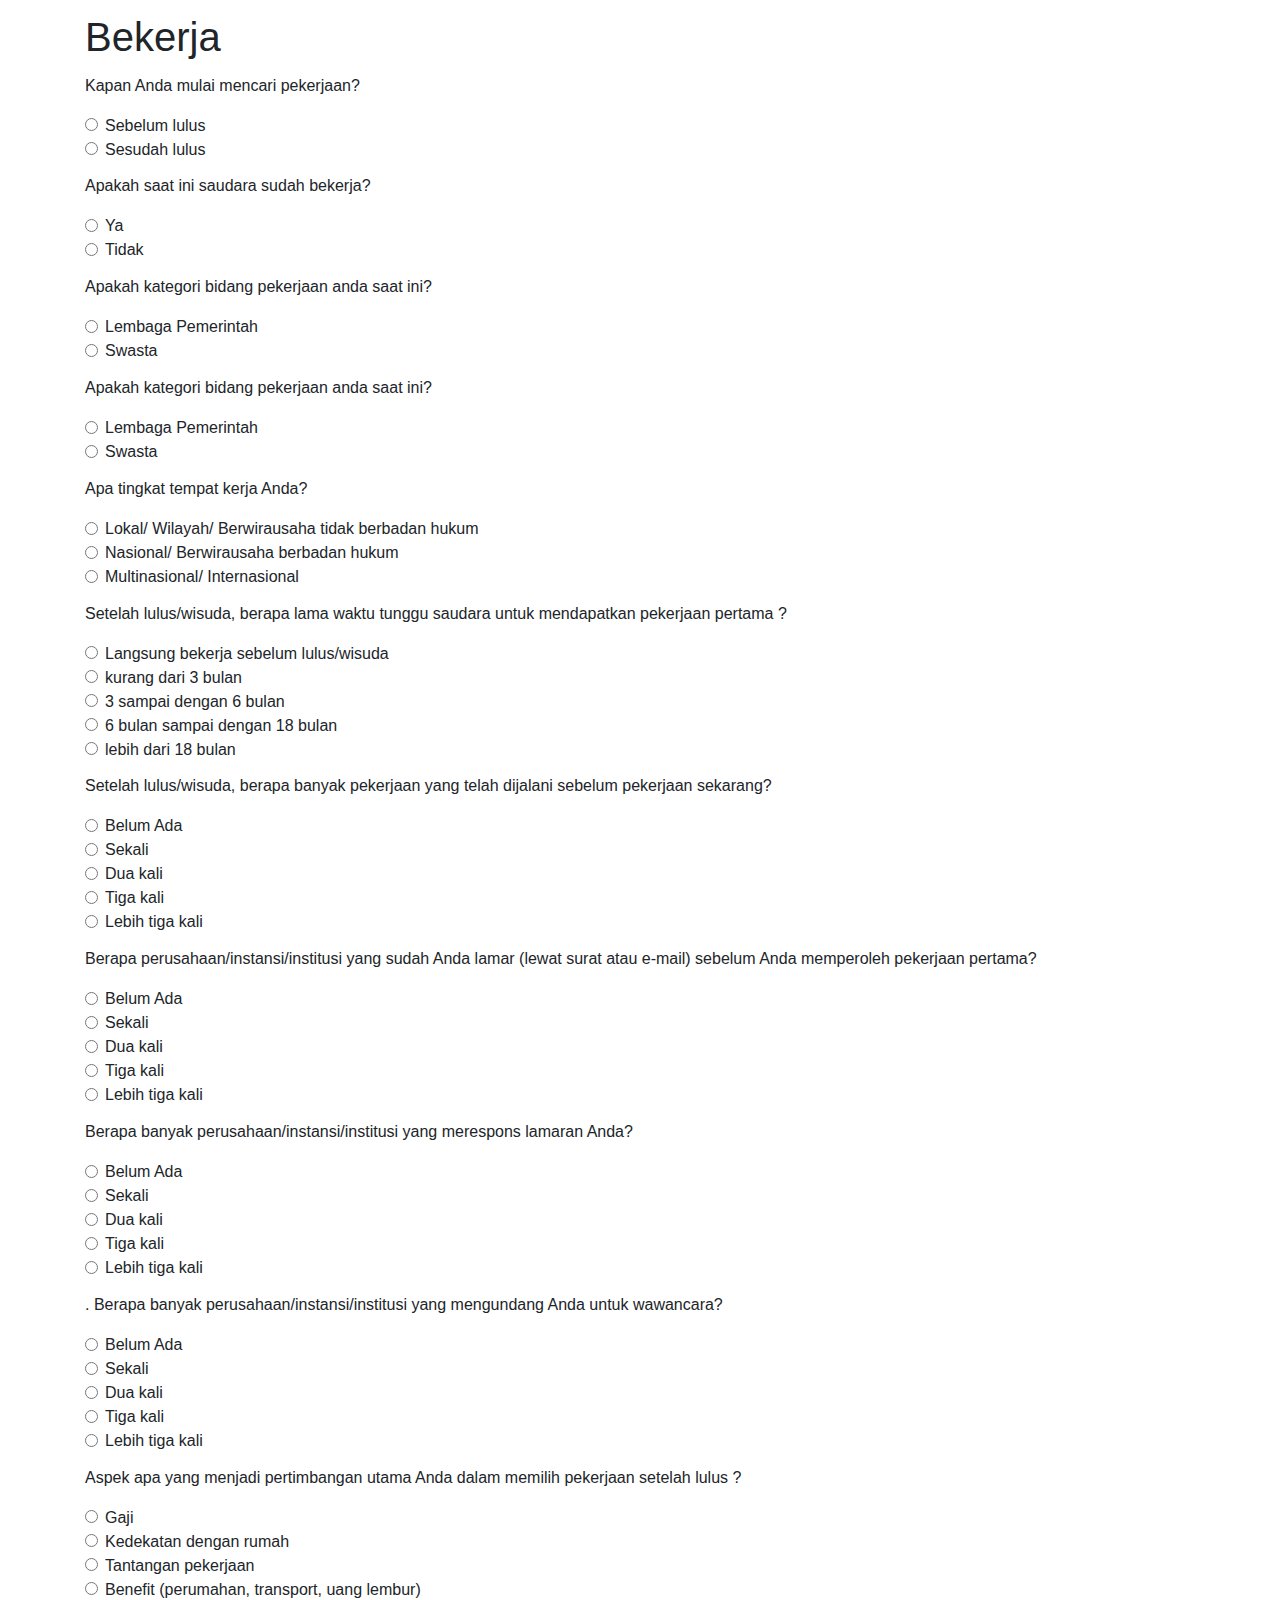
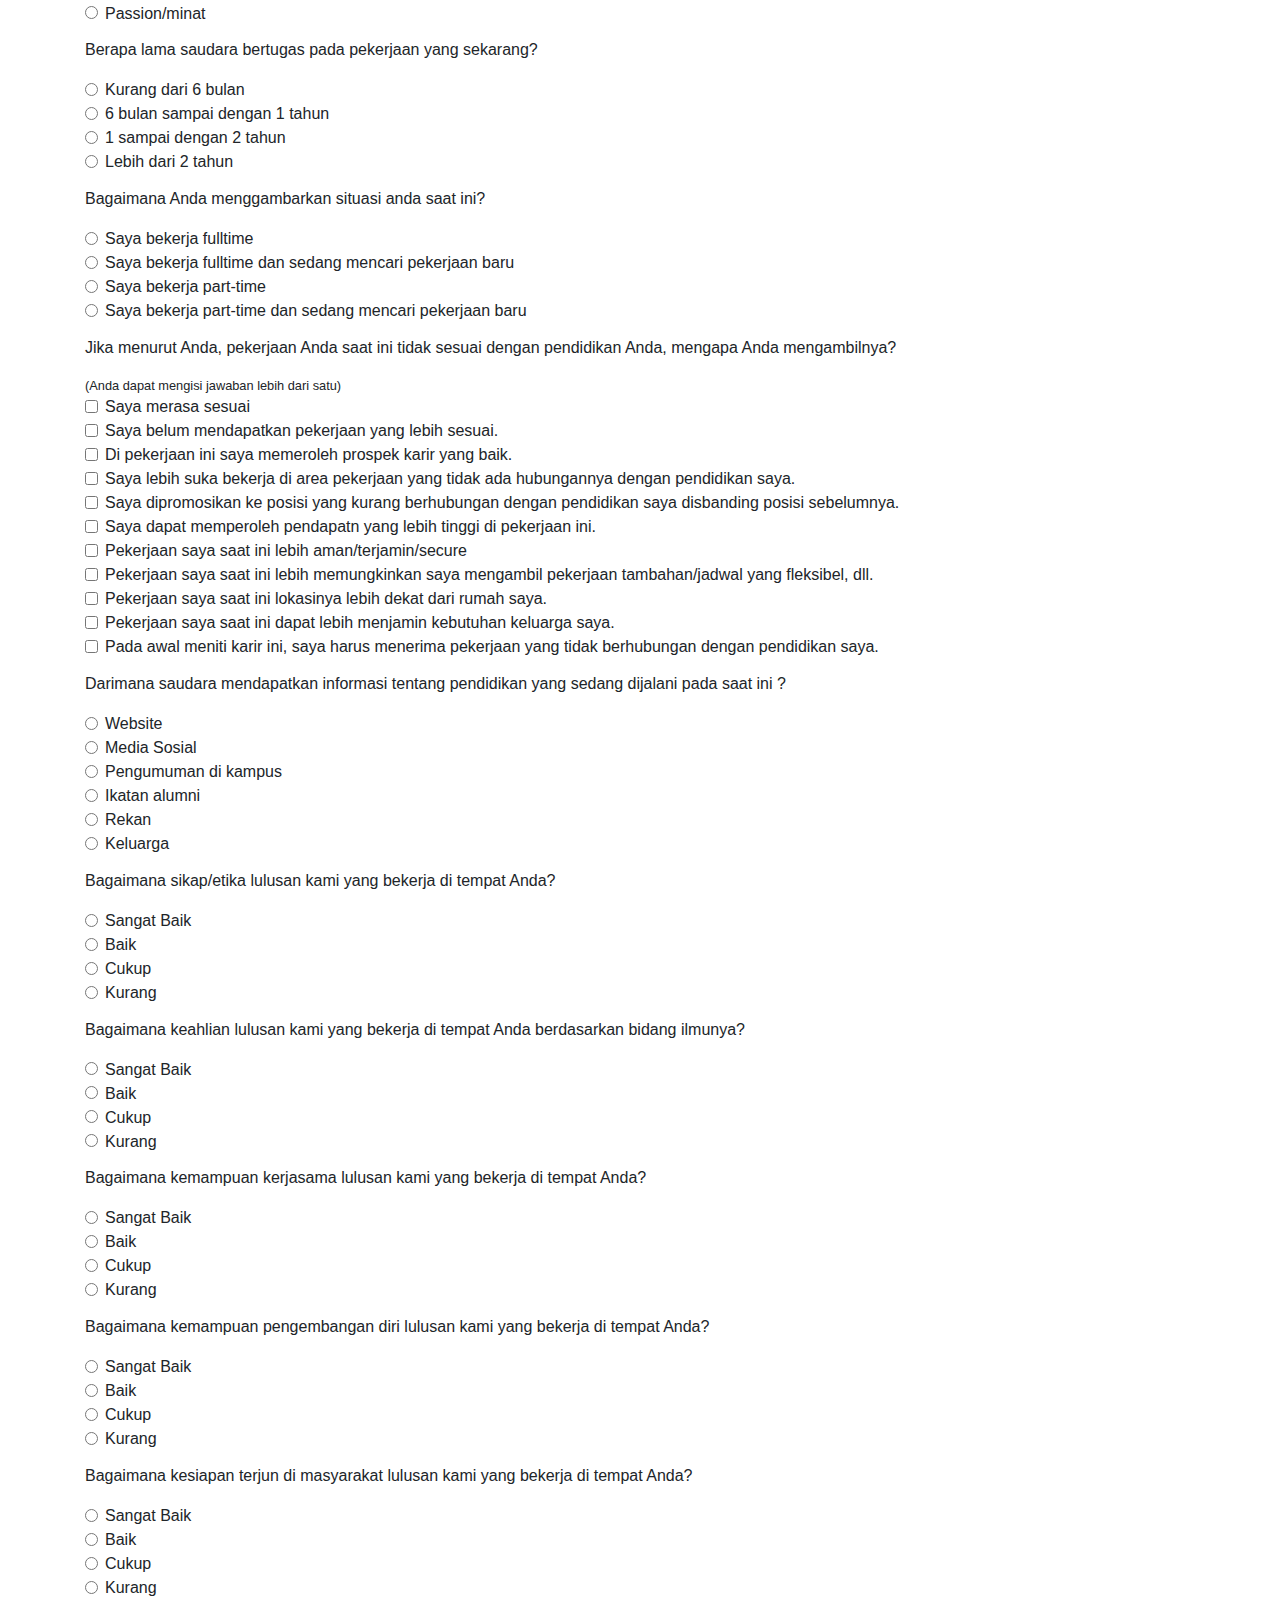
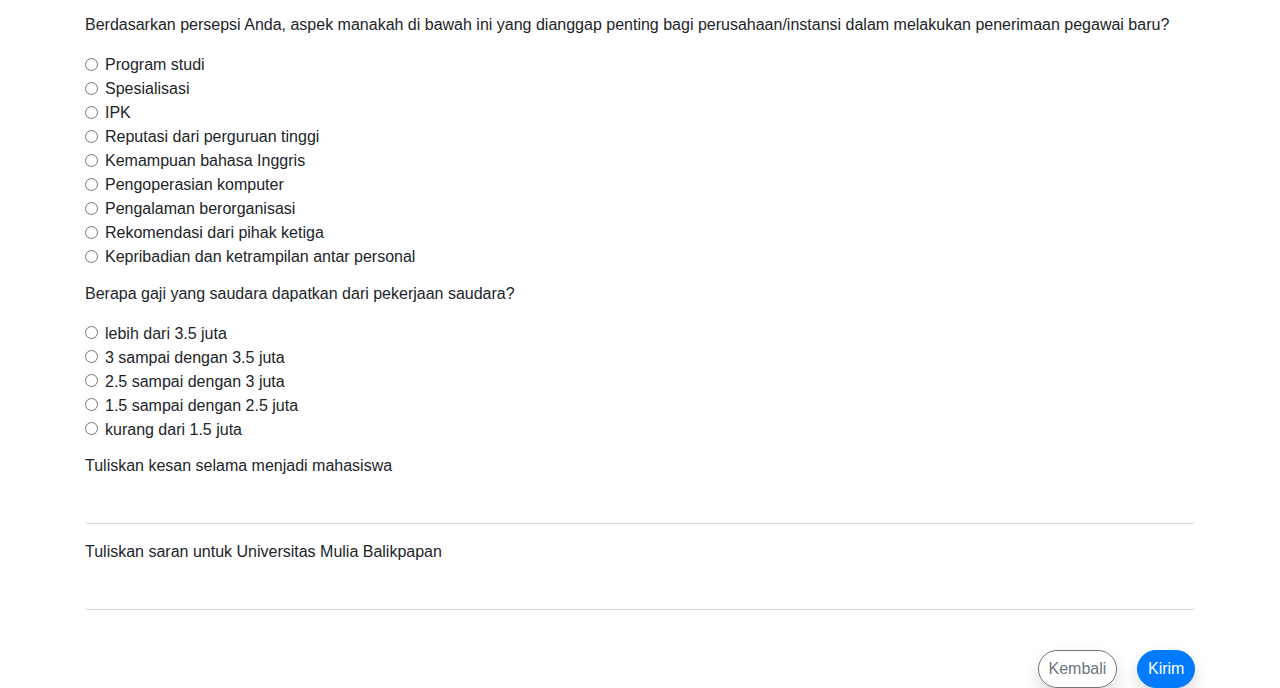
==== bekerja.html @ b36a0b67 "yay" ====
<html lang="en">

<head>
	<title>first page</title>
	<link rel="stylesheet" href="css/bootstrap.css" />
	<link rel="stylesheet" href="css/bootstrap-reboot.css" />
	<link rel="stylesheet" href="css/bootstrap-grid.css" />
	<link rel="stylesheet" href="css/bootstrap.min.css" />
	<meta charset="UTF-8" />
	<meta http-equiv="X-UA-Compatible" content="IE=edge" />
	<meta name="viewport" content="width=device-width, initial-scale=1.0" />
	<link rel="stylesheet" href="https://cdn.jsdelivr.net/npm/bootstrap@4.6.1/dist/css/bootstrap.min.css"
		integrity="sha384-zCbKRCUGaJDkqS1kPbPd7TveP5iyJE0EjAuZQTgFLD2ylzuqKfdKlfG/eSrtxUkn"
		crossorigin="anonymous" />
		<style>
			.container{
				margin-top: 1%;
			}

		</style>
	</head>
<body>
	<div class="container">
		<h1>Bekerja</h1>
	</div>
	<div class="container">
		<p>Kapan Anda mulai mencari pekerjaan?</p>
		<div class="form-check">
			<input class="form-check-input" type="radio" name="exampleRadios" id="exampleRadios1" value="option1">
			<label class="form-check-label" for="exampleRadios1">Sebelum lulus </label>
		</div>
		<div class="form-check">
			<input class="form-check-input" type="radio" name="exampleRadios" id="exampleRadios1" value="option1">
			<label class="form-check-label" for="exampleRadios1">Sesudah lulus </label>
		</div>
	</div>
	<!-- =============================================== -->
	<div class="container">
		<p>Apakah saat ini saudara sudah bekerja?
		</p>
		<div class="form-check">
			<input class="form-check-input" type="radio" name="exampleRadios" id="exampleRadios1" value="option1">
			<label class="form-check-label" for="exampleRadios1">Ya</label>
		</div>
		<div class="form-check">
			<input class="form-check-input" type="radio" name="exampleRadios" id="exampleRadios1" value="option1">
			<label class="form-check-label" for="exampleRadios1">Tidak</label>
		</div>
	</div>
	<!-- =========================================== -->
	<div class="container">
		<p>Apakah kategori bidang pekerjaan anda saat ini?
		</p>
		<div class="form-check">
			<input class="form-check-input" type="radio" name="exampleRadios" id="exampleRadios1" value="option1">
			<label class="form-check-label" for="exampleRadios1">Lembaga Pemerintah</label>
		</div>
		<div class="form-check">
			<input class="form-check-input" type="radio" name="exampleRadios" id="exampleRadios1" value="option1">
			<label class="form-check-label" for="exampleRadios1">Swasta</label>
		</div>
	</div>
	<!-- =========================================== -->
	<div class="container">
		<p>Apakah kategori bidang pekerjaan anda saat ini?
		</p>
		<div class="form-check">
			<input class="form-check-input" type="radio" name="exampleRadios" id="exampleRadios1" value="option1">
			<label class="form-check-label" for="exampleRadios1">Lembaga Pemerintah</label>
		</div>
		<div class="form-check">
			<input class="form-check-input" type="radio" name="exampleRadios" id="exampleRadios1" value="option1">
			<label class="form-check-label" for="exampleRadios1">Swasta</label>
		</div>
	</div>
	<!-- =================================================== -->
	<div class="container"><p>Apa tingkat tempat kerja Anda? </p>
	<div class="form-check">
		<input class="form-check-input" type="radio" name="exampleRadios" id="exampleRadios1" value="option1">
		<label class="form-check-label" for="exampleRadios1">Lokal/ Wilayah/ Berwirausaha tidak berbadan hukum</label>
	</div>
	<div class="form-check">
		<input class="form-check-input" type="radio" name="exampleRadios" id="exampleRadios1" value="option1">
		<label class="form-check-label" for="exampleRadios1">Nasional/ Berwirausaha berbadan hukum</label>
	</div>
	<div class="form-check">
		<input class="form-check-input" type="radio" name="exampleRadios" id="exampleRadios1" value="option1">
		<label class="form-check-label" for="exampleRadios1">Multinasional/ Internasional</label>
	</div>
</div>
	<!-- =========================================== -->
	<div class="container"><p>Setelah lulus/wisuda, berapa lama waktu tunggu saudara untuk mendapatkan pekerjaan pertama ?</p>
		<div class="form-check">
			<input class="form-check-input" type="radio" name="exampleRadios" id="exampleRadios1" value="option1">
			<label class="form-check-label" for="exampleRadios1">Langsung bekerja sebelum lulus/wisuda</label>
		</div>
		<div class="form-check">
			<input class="form-check-input" type="radio" name="exampleRadios" id="exampleRadios1" value="option1">
			<label class="form-check-label" for="exampleRadios1">kurang dari 3 bulan</label>
		</div>
		<div class="form-check">
			<input class="form-check-input" type="radio" name="exampleRadios" id="exampleRadios1" value="option1">
			<label class="form-check-label" for="exampleRadios1">3 sampai dengan 6 bulan</label>
		</div>
		<div class="form-check">
			<input class="form-check-input" type="radio" name="exampleRadios" id="exampleRadios1" value="option1">
			<label class="form-check-label" for="exampleRadios1">6 bulan sampai dengan 18 bulan</label>
		</div>
		<div class="form-check">
			<input class="form-check-input" type="radio" name="exampleRadios" id="exampleRadios1" value="option1">
			<label class="form-check-label" for="exampleRadios1">lebih dari 18 bulan</label>
		</div>
		 
	</div>

	<!-- =========================================== -->
	<div class="container">
		<p>Setelah lulus/wisuda, berapa banyak pekerjaan yang telah dijalani sebelum pekerjaan sekarang?</p>
	<div class="form-check">
		<input class="form-check-input" type="radio" name="exampleRadios" id="exampleRadios1" value="option1">
		<label class="form-check-label" for="exampleRadios1">Belum Ada</label>
	</div>
	<div class="form-check">
		<input class="form-check-input" type="radio" name="exampleRadios" id="exampleRadios1" value="option1">
		<label class="form-check-label" for="exampleRadios1">Sekali</label>
	</div>
	<div class="form-check">
		<input class="form-check-input" type="radio" name="exampleRadios" id="exampleRadios1" value="option1">
		<label class="form-check-label" for="exampleRadios1">Dua kali</label>
	</div>
	<div class="form-check">
		<input class="form-check-input" type="radio" name="exampleRadios" id="exampleRadios1" value="option1">
		<label class="form-check-label" for="exampleRadios1">Tiga kali</label>
	</div>
	<div class="form-check">
		<input class="form-check-input" type="radio" name="exampleRadios" id="exampleRadios1" value="option1">
		<label class="form-check-label" for="exampleRadios1">Lebih tiga kali</label>
	</div>
	</div>

	<!-- =========================================== -->
	<div class="container">
		<p>Berapa perusahaan/instansi/institusi yang sudah Anda lamar (lewat surat atau e-mail) sebelum Anda memperoleh pekerjaan pertama?</p>
	<div class="form-check">
		<input class="form-check-input" type="radio" name="exampleRadios" id="exampleRadios1" value="option1">
		<label class="form-check-label" for="exampleRadios1">Belum Ada</label>
	</div>
	<div class="form-check">
		<input class="form-check-input" type="radio" name="exampleRadios" id="exampleRadios1" value="option1">
		<label class="form-check-label" for="exampleRadios1">Sekali</label>
	</div>
	<div class="form-check">
		<input class="form-check-input" type="radio" name="exampleRadios" id="exampleRadios1" value="option1">
		<label class="form-check-label" for="exampleRadios1">Dua kali</label>
	</div>
	<div class="form-check">
		<input class="form-check-input" type="radio" name="exampleRadios" id="exampleRadios1" value="option1">
		<label class="form-check-label" for="exampleRadios1">Tiga kali</label>
	</div>
	<div class="form-check">
		<input class="form-check-input" type="radio" name="exampleRadios" id="exampleRadios1" value="option1">
		<label class="form-check-label" for="exampleRadios1">Lebih tiga kali</label>
	</div>
	</div>

	<!-- =========================================== -->
	<div class="container">
		<p>Berapa banyak perusahaan/instansi/institusi yang merespons lamaran Anda?</p>
	<div class="form-check">
		<input class="form-check-input" type="radio" name="exampleRadios" id="exampleRadios1" value="option1">
		<label class="form-check-label" for="exampleRadios1">Belum Ada</label>
	</div>
	<div class="form-check">
		<input class="form-check-input" type="radio" name="exampleRadios" id="exampleRadios1" value="option1">
		<label class="form-check-label" for="exampleRadios1">Sekali</label>
	</div>
	<div class="form-check">
		<input class="form-check-input" type="radio" name="exampleRadios" id="exampleRadios1" value="option1">
		<label class="form-check-label" for="exampleRadios1">Dua kali</label>
	</div>
	<div class="form-check">
		<input class="form-check-input" type="radio" name="exampleRadios" id="exampleRadios1" value="option1">
		<label class="form-check-label" for="exampleRadios1">Tiga kali</label>
	</div>
	<div class="form-check">
		<input class="form-check-input" type="radio" name="exampleRadios" id="exampleRadios1" value="option1">
		<label class="form-check-label" for="exampleRadios1">Lebih tiga kali</label>
	</div>
	</div>

	<!-- =========================================== -->
	<div class="container">
		<p>. Berapa banyak perusahaan/instansi/institusi yang mengundang Anda untuk wawancara?</p>
	<div class="form-check">
		<input class="form-check-input" type="radio" name="exampleRadios" id="exampleRadios1" value="option1">
		<label class="form-check-label" for="exampleRadios1">Belum Ada</label>
	</div>
	<div class="form-check">
		<input class="form-check-input" type="radio" name="exampleRadios" id="exampleRadios1" value="option1">
		<label class="form-check-label" for="exampleRadios1">Sekali</label>
	</div>
	<div class="form-check">
		<input class="form-check-input" type="radio" name="exampleRadios" id="exampleRadios1" value="option1">
		<label class="form-check-label" for="exampleRadios1">Dua kali</label>
	</div>
	<div class="form-check">
		<input class="form-check-input" type="radio" name="exampleRadios" id="exampleRadios1" value="option1">
		<label class="form-check-label" for="exampleRadios1">Tiga kali</label>
	</div>
	<div class="form-check">
		<input class="form-check-input" type="radio" name="exampleRadios" id="exampleRadios1" value="option1">
		<label class="form-check-label" for="exampleRadios1">Lebih tiga kali</label>
	</div>
	</div>

	<!-- =========================================== -->
	<div class="container">
		<p>Aspek apa yang menjadi pertimbangan utama Anda dalam memilih pekerjaan setelah lulus ?</p>
	<div class="form-check">
		<input class="form-check-input" type="radio" name="exampleRadios" id="exampleRadios1" value="option1">
		<label class="form-check-label" for="exampleRadios1">Gaji</label>
	</div>
	<div class="form-check">
		<input class="form-check-input" type="radio" name="exampleRadios" id="exampleRadios1" value="option1">
		<label class="form-check-label" for="exampleRadios1">Kedekatan dengan rumah</label>
	</div>
	<div class="form-check">
		<input class="form-check-input" type="radio" name="exampleRadios" id="exampleRadios1" value="option1">
		<label class="form-check-label" for="exampleRadios1">Tantangan pekerjaan</label>
	</div>
	<div class="form-check">
		<input class="form-check-input" type="radio" name="exampleRadios" id="exampleRadios1" value="option1">
		<label class="form-check-label" for="exampleRadios1">Benefit (perumahan, transport, uang lembur)</label>
	</div>
	<div class="form-check">
		<input class="form-check-input" type="radio" name="exampleRadios" id="exampleRadios1" value="option1">
		<label class="form-check-label" for="exampleRadios1">Passion/minat</label>
	</div>
	</div>

	<!-- =========================================== -->
	<div class="container">
		<p>Berapa lama saudara bertugas pada pekerjaan yang sekarang?</p>
		<div class="form-check">
			<input class="form-check-input" type="radio" name="exampleRadios" id="exampleRadios1" value="option1">
			<label class="form-check-label" for="exampleRadios1">Kurang dari 6 bulan</label>
		</div>
		<div class="form-check">
			<input class="form-check-input" type="radio" name="exampleRadios" id="exampleRadios1" value="option1">
			<label class="form-check-label" for="exampleRadios1">6 bulan sampai dengan 1 tahun</label>
		</div>
		<div class="form-check">
			<input class="form-check-input" type="radio" name="exampleRadios" id="exampleRadios1" value="option1">
			<label class="form-check-label" for="exampleRadios1">1 sampai dengan 2 tahun</label>
		</div>
		<div class="form-check">
			<input class="form-check-input" type="radio" name="exampleRadios" id="exampleRadios1" value="option1">
			<label class="form-check-label" for="exampleRadios1">Lebih dari 2 tahun</label>
		</div>
	</div>

	<!-- =========================================== -->
	<div class="container">
		<p>Bagaimana Anda menggambarkan situasi anda saat ini? </p>
		<div class="form-check">
			<input class="form-check-input" type="radio" name="exampleRadios" id="exampleRadios1" value="option1">
			<label class="form-check-label" for="exampleRadios1">Saya bekerja fulltime</label>
		</div>
		<div class="form-check">
			<input class="form-check-input" type="radio" name="exampleRadios" id="exampleRadios1" value="option1">
			<label class="form-check-label" for="exampleRadios1">Saya bekerja fulltime dan sedang mencari pekerjaan baru</label>
		</div>
		<div class="form-check">
			<input class="form-check-input" type="radio" name="exampleRadios" id="exampleRadios1" value="option1">
			<label class="form-check-label" for="exampleRadios1">Saya bekerja part-time</label>
		</div>
		<div class="form-check">
			<input class="form-check-input" type="radio" name="exampleRadios" id="exampleRadios1" value="option1">
			<label class="form-check-label" for="exampleRadios1">Saya bekerja part-time dan sedang mencari pekerjaan baru</label>
		</div>
	</div>

	<!-- =========================================== -->
	<div class="container">
		<p>Jika menurut Anda, pekerjaan Anda saat ini tidak sesuai dengan pendidikan Anda, mengapa Anda mengambilnya? </p>
		<small>(Anda dapat mengisi jawaban lebih dari satu)</small>
		<div class="form-check">
			<input class="form-check-input" type="checkbox" name="exampleRadios" id="exampleRadios1" value="option1">
			<label class="form-check-label" for="exampleRadios1">Saya merasa sesuai</label>
		</div>
		<div class="form-check">
			<input class="form-check-input" type="checkbox" name="exampleRadios" id="exampleRadios1" value="option1">
			<label class="form-check-label" for="exampleRadios1">Saya belum mendapatkan pekerjaan yang lebih sesuai.</label>
		</div>
		<div class="form-check">
			<input class="form-check-input" type="checkbox" name="exampleRadios" id="exampleRadios1" value="option1">
			<label class="form-check-label" for="exampleRadios1">Di pekerjaan ini saya memeroleh prospek karir yang baik.</label>
		</div>
		<div class="form-check">
			<input class="form-check-input" type="checkbox" name="exampleRadios" id="exampleRadios1" value="option1">
			<label class="form-check-label" for="exampleRadios1">Saya lebih suka bekerja di area pekerjaan yang tidak ada hubungannya dengan pendidikan saya.</label>
		</div>
		<div class="form-check">
			<input class="form-check-input" type="checkbox" name="exampleRadios" id="exampleRadios1" value="option1">
			<label class="form-check-label" for="exampleRadios1">Saya dipromosikan ke posisi yang kurang berhubungan dengan pendidikan saya disbanding posisi sebelumnya.</label>
		</div>
		<div class="form-check">
			<input class="form-check-input" type="checkbox" name="exampleRadios" id="exampleRadios1" value="option1">
			<label class="form-check-label" for="exampleRadios1">Saya dapat memperoleh pendapatn yang lebih tinggi di pekerjaan ini.</label>
		</div>
		<div class="form-check">
			<input class="form-check-input" type="checkbox" name="exampleRadios" id="exampleRadios1" value="option1">
			<label class="form-check-label" for="exampleRadios1">Pekerjaan saya saat ini lebih aman/terjamin/secure</label>
		</div>
		<div class="form-check">
			<input class="form-check-input" type="checkbox" name="exampleRadios" id="exampleRadios1" value="option1">
			<label class="form-check-label" for="exampleRadios1">Pekerjaan saya saat ini lebih memungkinkan saya mengambil pekerjaan tambahan/jadwal yang fleksibel, dll.</label>
		</div>
		<div class="form-check">
			<input class="form-check-input" type="checkbox" name="exampleRadios" id="exampleRadios1" value="option1">
			<label class="form-check-label" for="exampleRadios1">Pekerjaan saya saat ini lokasinya lebih dekat dari rumah saya.</label>
		</div>
		<div class="form-check">
			<input class="form-check-input" type="checkbox" name="exampleRadios" id="exampleRadios1" value="option1">
			<label class="form-check-label" for="exampleRadios1">Pekerjaan saya saat ini dapat lebih menjamin kebutuhan keluarga saya.</label>
		</div>
		<div class="form-check">
			<input class="form-check-input" type="checkbox" name="exampleRadios" id="exampleRadios1" value="option1">
			<label class="form-check-label" for="exampleRadios1">Pada awal meniti karir ini, saya harus menerima pekerjaan yang tidak berhubungan dengan pendidikan saya.</label>
		</div>
	</div>

	<!-- =========================================== -->
	<div class="container"> 
		<p>Darimana saudara mendapatkan informasi tentang pendidikan yang sedang dijalani pada saat ini ?</p>
		<div class="form-check">
		     <input class="form-check-input" type="radio" value="" id="defaultCheck1">
		  <label class="form-check-label" for="defaultCheck1">Website</label>
		</div>
		<div class="form-check"> 
		<input class="form-check-input" type="radio" value="" id="defaultCheck1">
	   <label class="form-check-label" for="defaultCheck1">Media Sosial</label>
	 </div>
		<div class="form-check">
		     <input class="form-check-input" type="radio" value="" id="defaultCheck1">
		  <label class="form-check-label" for="defaultCheck1">Pengumuman di kampus</label>
		</div>
		<div class="form-check"> 
		<input class="form-check-input" type="radio" value="" id="defaultCheck1">
	   <label class="form-check-label" for="defaultCheck1">Ikatan alumni</label>
	 </div>
		<div class="form-check">
		     <input class="form-check-input" type="radio" value="" id="defaultCheck1">
		  <label class="form-check-label" for="defaultCheck1">Rekan</label>
		</div>
		<div class="form-check"> 
		<input class="form-check-input" type="radio" value="" id="defaultCheck1">
	   <label class="form-check-label" for="defaultCheck1">Keluarga</label>
	 </div>
	 </div>
	 <!-- =========================================== -->
	         <!-- ============================================ -->
		   <div class="container"><p>Bagaimana sikap/etika lulusan kami yang bekerja di tempat Anda?</p>
			<div class="form-check">
				<input class="form-check-input" type="radio" name="exampleRadios" id="exampleRadios1" value="option1">
				<label class="form-check-label" for="exampleRadios1">Sangat Baik</label>
			</div>
			<div class="form-check">
				<input class="form-check-input" type="radio" name="exampleRadios" id="exampleRadios1" value="option1">
				<label class="form-check-label" for="exampleRadios1">Baik</label>
			</div>
			<div class="form-check">
				<input class="form-check-input" type="radio" name="exampleRadios" id="exampleRadios1" value="option1">
				<label class="form-check-label" for="exampleRadios1">Cukup</label>
			</div>
			<div class="form-check">
				<input class="form-check-input" type="radio" name="exampleRadios" id="exampleRadios1" value="option1">
				<label class="form-check-label" for="exampleRadios1">Kurang</label>
			</div>
			   </div>
		<!-- ============================================ -->
		<div class="container"><p>Bagaimana keahlian lulusan kami yang bekerja di tempat Anda berdasarkan bidang ilmunya? </p>
			<div class="form-check">
				<input class="form-check-input" type="radio" name="exampleRadios" id="exampleRadios1" value="option1">
				<label class="form-check-label" for="exampleRadios1">Sangat Baik</label>
			</div>
			<div class="form-check">
				<input class="form-check-input" type="radio" name="exampleRadios" id="exampleRadios1" value="option1">
				<label class="form-check-label" for="exampleRadios1">Baik</label>
			</div>
			<div class="form-check">
				<input class="form-check-input" type="radio" name="exampleRadios" id="exampleRadios1" value="option1">
				<label class="form-check-label" for="exampleRadios1">Cukup</label>
			</div>
			<div class="form-check">
				<input class="form-check-input" type="radio" name="exampleRadios" id="exampleRadios1" value="option1">
				<label class="form-check-label" for="exampleRadios1">Kurang</label>
			</div>
			   </div>
		<!-- ============================================ -->
		<div class="container"><p>Bagaimana kemampuan kerjasama lulusan kami yang bekerja di tempat Anda? </p>
			<div class="form-check">
				<input class="form-check-input" type="radio" name="exampleRadios" id="exampleRadios1" value="option1">
				<label class="form-check-label" for="exampleRadios1">Sangat Baik</label>
			</div>
			<div class="form-check">
				<input class="form-check-input" type="radio" name="exampleRadios" id="exampleRadios1" value="option1">
				<label class="form-check-label" for="exampleRadios1">Baik</label>
			</div>
			<div class="form-check">
				<input class="form-check-input" type="radio" name="exampleRadios" id="exampleRadios1" value="option1">
				<label class="form-check-label" for="exampleRadios1">Cukup</label>
			</div>
			<div class="form-check">
				<input class="form-check-input" type="radio" name="exampleRadios" id="exampleRadios1" value="option1">
				<label class="form-check-label" for="exampleRadios1">Kurang</label>
			</div>
			   </div>
		<div class="container"><p>Bagaimana kemampuan pengembangan diri lulusan kami yang bekerja di tempat Anda? 	</p>
			<div class="form-check">
				<input class="form-check-input" type="radio" name="exampleRadios" id="exampleRadios1" value="option1">
				<label class="form-check-label" for="exampleRadios1">Sangat Baik</label>
			</div>
			<div class="form-check">
				<input class="form-check-input" type="radio" name="exampleRadios" id="exampleRadios1" value="option1">
				<label class="form-check-label" for="exampleRadios1">Baik</label>
			</div>
			<div class="form-check">
				<input class="form-check-input" type="radio" name="exampleRadios" id="exampleRadios1" value="option1">
				<label class="form-check-label" for="exampleRadios1">Cukup</label>
			</div>
			<div class="form-check">
				<input class="form-check-input" type="radio" name="exampleRadios" id="exampleRadios1" value="option1">
				<label class="form-check-label" for="exampleRadios1">Kurang</label>
			</div>
			   </div>
		<!-- ============================================ -->
		<div class="container"><p>
			Bagaimana kesiapan terjun di masyarakat lulusan kami yang bekerja di tempat Anda? </p>
			<div class="form-check">
				<input class="form-check-input" type="radio" name="exampleRadios" id="exampleRadios1" value="option1">
				<label class="form-check-label" for="exampleRadios1">Sangat Baik</label>
			</div>
			<div class="form-check">
				<input class="form-check-input" type="radio" name="exampleRadios" id="exampleRadios1" value="option1">
				<label class="form-check-label" for="exampleRadios1">Baik</label>
			</div>
			<div class="form-check">
				<input class="form-check-input" type="radio" name="exampleRadios" id="exampleRadios1" value="option1">
				<label class="form-check-label" for="exampleRadios1">Cukup</label>
			</div>
			<div class="form-check">
				<input class="form-check-input" type="radio" name="exampleRadios" id="exampleRadios1" value="option1">
				<label class="form-check-label" for="exampleRadios1">Kurang</label>
			</div>
			   </div>  
	<!-- =========================================== -->
	<div class="container"> 
		<p>Berdasarkan persepsi Anda, aspek manakah di bawah ini yang dianggap penting bagi perusahaan/instansi dalam melakukan penerimaan pegawai baru?</p>
		<div class="form-check">
		     <input class="form-check-input" type="radio" value="" id="defaultCheck1">
		  <label class="form-check-label" for="defaultCheck1">Program studi</label>
		</div>
		<div class="form-check"> 
		<input class="form-check-input" type="radio" value="" id="defaultCheck1">
	   <label class="form-check-label" for="defaultCheck1">Spesialisasi</label>
	 </div>
		<div class="form-check">
		     <input class="form-check-input" type="radio" value="" id="defaultCheck1">
		  <label class="form-check-label" for="defaultCheck1">IPK</label>
		</div>
		<div class="form-check"> 
		<input class="form-check-input" type="radio" value="" id="defaultCheck1">
	   <label class="form-check-label" for="defaultCheck1">Reputasi dari perguruan tinggi</label>
	 </div>
		<div class="form-check">
		     <input class="form-check-input" type="radio" value="" id="defaultCheck1">
		  <label class="form-check-label" for="defaultCheck1">Kemampuan bahasa Inggris</label>
		</div>
		<div class="form-check"> 
		<input class="form-check-input" type="radio" value="" id="defaultCheck1">
	   <label class="form-check-label" for="defaultCheck1">Pengoperasian komputer</label>
	 </div>
		<div class="form-check"> 
		<input class="form-check-input" type="radio" value="" id="defaultCheck1">
	   <label class="form-check-label" for="defaultCheck1">Pengalaman berorganisasi</label>
	 </div>
		<div class="form-check"> 
		<input class="form-check-input" type="radio" value="" id="defaultCheck1">
	   <label class="form-check-label" for="defaultCheck1">Rekomendasi dari pihak ketiga</label>
	 </div>
		<div class="form-check"> 
		<input class="form-check-input" type="radio" value="" id="defaultCheck1">
	   <label class="form-check-label" for="defaultCheck1">Kepribadian dan ketrampilan antar personal</label>
	 </div>
	 </div>

	<!-- =========================================== -->
	<div class="container"> 
		<p>Berapa gaji yang saudara dapatkan dari pekerjaan saudara?
		</p>
		<div class="form-check">
		     <input class="form-check-input" type="radio" value="" id="defaultCheck1">
		  <label class="form-check-label" for="defaultCheck1">lebih dari 3.5 juta</label>
		</div>
		<div class="form-check"> 
		<input class="form-check-input" type="radio" value="" id="defaultCheck1">
	   <label class="form-check-label" for="defaultCheck1">3 sampai dengan 3.5 juta</label>
	 </div>
		<div class="form-check">
		     <input class="form-check-input" type="radio" value="" id="defaultCheck1">
		  <label class="form-check-label" for="defaultCheck1">2.5 sampai dengan 3 juta</label>
		</div>
		<div class="form-check"> 
		<input class="form-check-input" type="radio" value="" id="defaultCheck1">
	   <label class="form-check-label" for="defaultCheck1">1.5 sampai dengan 2.5 juta</label>
	 </div>
		<div class="form-check">
		     <input class="form-check-input" type="radio" value="" id="defaultCheck1">
		  <label class="form-check-label" for="defaultCheck1">kurang dari 1.5 juta</label>
		</div>
	 </div>
	 </div>

	<!-- =========================================== -->
	<div class="container">
		<div class="form-group">
		  <label for="exampleFormControlInput1">Tuliskan kesan selama menjadi mahasiswa
		  </label>
		  <input type="text" class="form-control border-top-0 border-right-0 border-left-0" id="exampleFormControlInput1" >
		</div>
	    </div>
	      <!-- ========================================== -->
	    <div class="container">
		<div class="form-group">
		  <label for="exampleFormControlInput1">Tuliskan saran untuk Universitas Mulia Balikpapan</label>
		  <input type="text" class="form-control border-top-0 border-right-0 border-left-0" id="exampleFormControlInput1" >
		</div>
	    </div>
 <!--===========================================-->
		
	<div class="container">

		<div class="float-right">
			<a href="index.html" class="btn btn-outline-secondary shadow badge-pill  mt-4 mr-3">Kembali</a>
			<button type="submit" class="btn btn-primary shadow badge-pill  mt-4">Kirim</button>
		</div>
	</div>
	<script src="https://cdn.jsdelivr.net/npm/jquery@3.5.1/dist/jquery.slim.min.js"
		integrity="sha384-DfXdz2htPH0lsSSs5nCTpuj/zy4C+OGpamoFVy38MVBnE+IbbVYUew+OrCXaRkfj"
		crossorigin="anonymous"></script>
	<script src="https://cdn.jsdelivr.net/npm/popper.js@1.16.1/dist/umd/popper.min.js"
		integrity="sha384-9/reFTGAW83EW2RDu2S0VKaIzap3H66lZH81PoYlFhbGU+6BZp6G7niu735Sk7lN"
		crossorigin="anonymous"></script>
	<script src="https://cdn.jsdelivr.net/npm/bootstrap@4.6.1/dist/js/bootstrap.min.js"
		integrity="sha384-VHvPCCyXqtD5DqJeNxl2dtTyhF78xXNXdkwX1CZeRusQfRKp+tA7hAShOK/B/fQ2"
		crossorigin="anonymous"></script>
	<script src="js/bootstrap.bundle.js"></script>
	<script src="js/bootstrap.js"></script>
	<script src="js/bootstrap.min.js"></script>
</body>

</html>
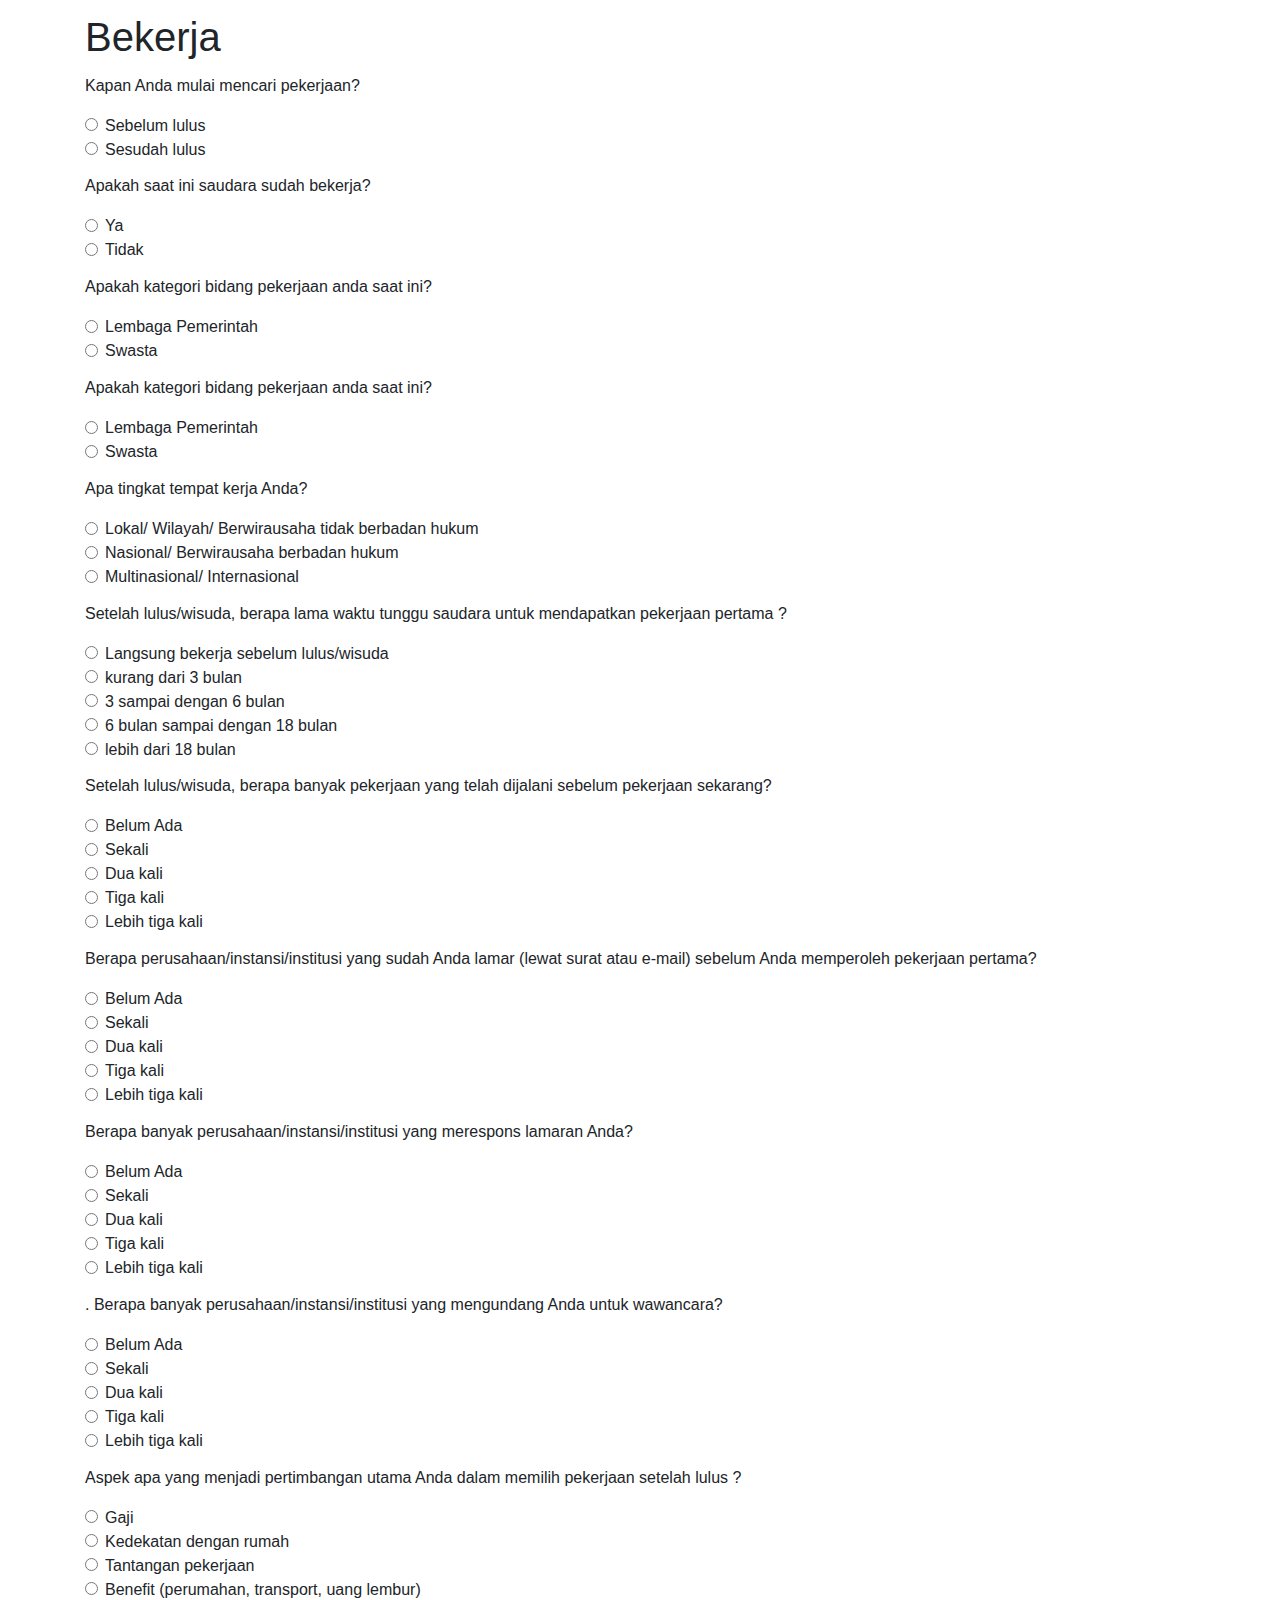
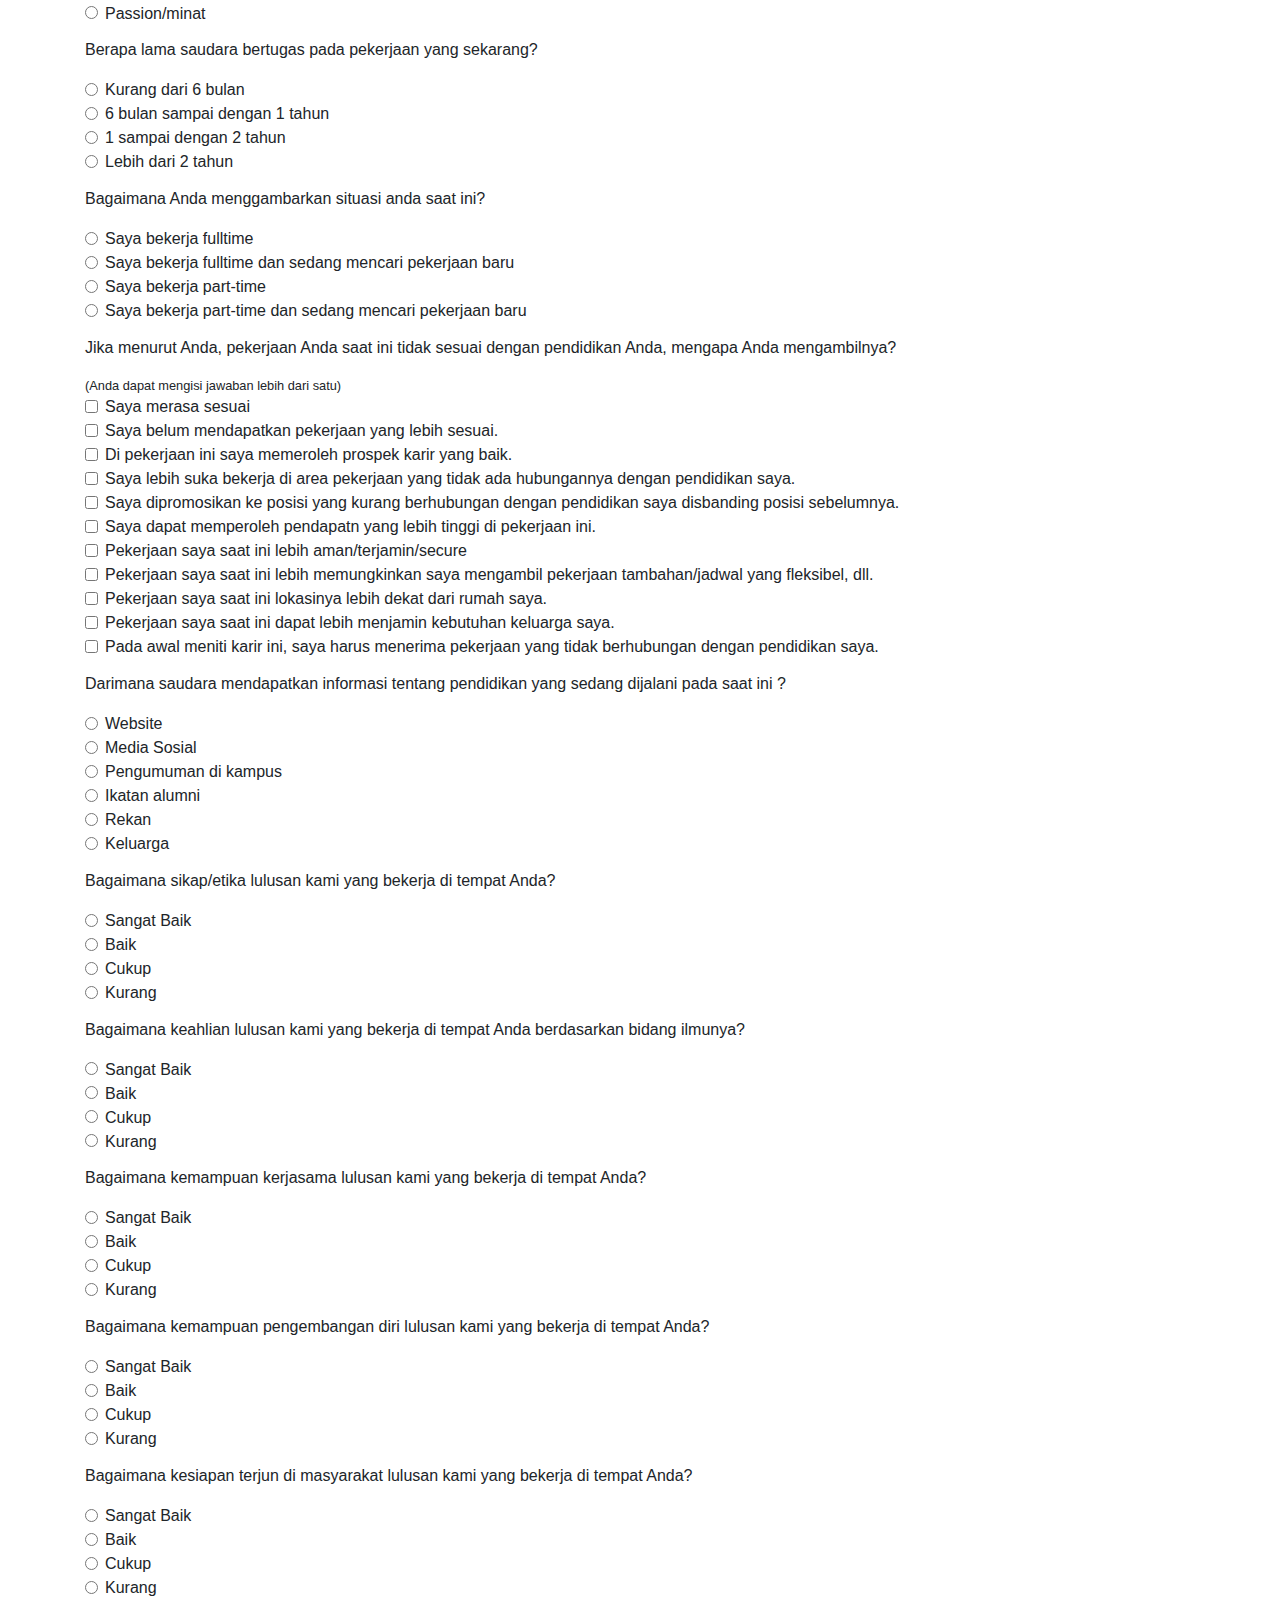
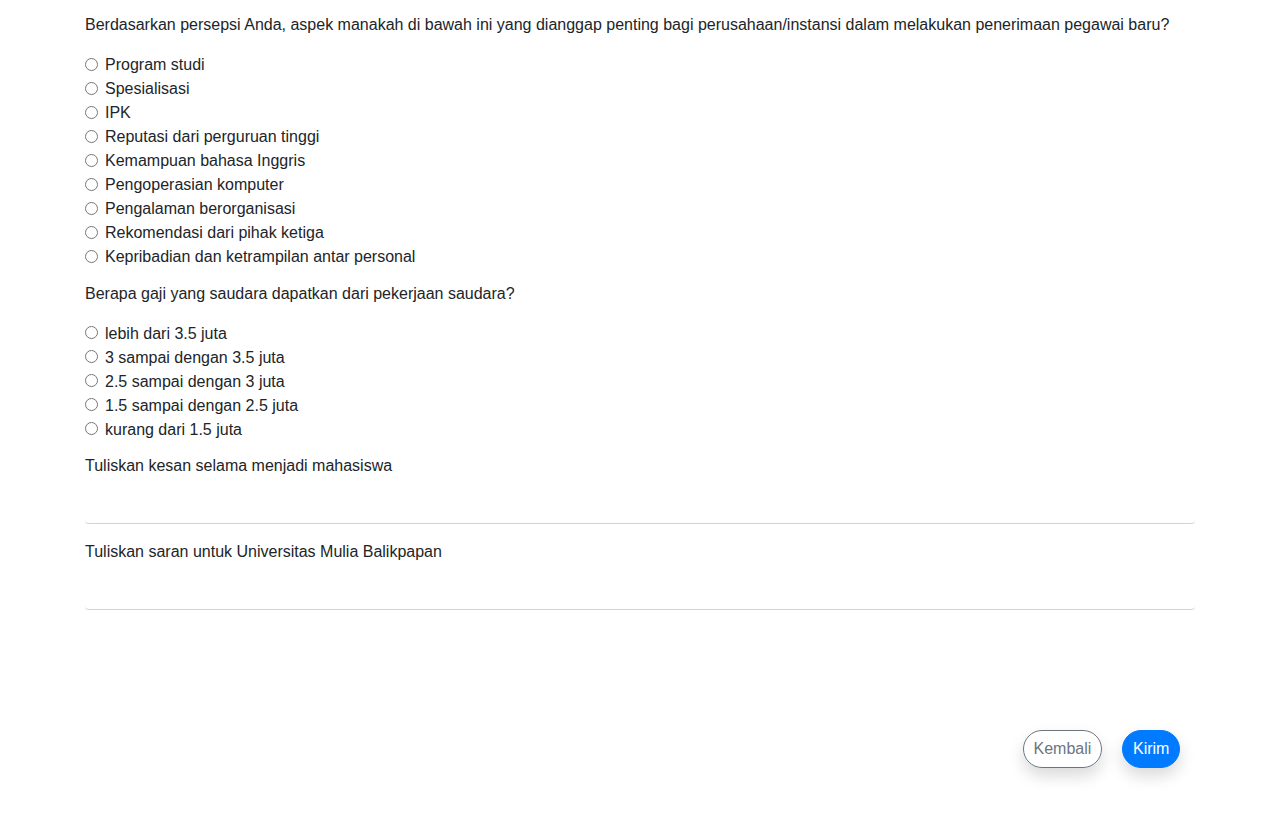
==== commit 4daf495f: "yes" ====
--- a/bekerja.html
+++ b/bekerja.html
@@ -536,16 +536,21 @@
 		  <label for="exampleFormControlInput1">Tuliskan saran untuk Universitas Mulia Balikpapan</label>
 		  <input type="text" class="form-control border-top-0 border-right-0 border-left-0" id="exampleFormControlInput1" >
 		</div>
+		<div class="container my-5">
+			<div class="float-right my-5">
+			  <a
+			    href="index.html"
+			    class="btn btn-outline-secondary shadow badge-pill mt-4 mr-3"
+			    >Kembali</a
+			  >
+			  <button type="submit" class="btn btn-primary shadow badge-pill mt-4">
+			    Kirim
+			  </button>
+			</div>
+		    </div>
 	    </div>
  <!--===========================================-->
-		
-	<div class="container">
-
-		<div class="float-right">
-			<a href="index.html" class="btn btn-outline-secondary shadow badge-pill  mt-4 mr-3">Kembali</a>
-			<button type="submit" class="btn btn-primary shadow badge-pill  mt-4">Kirim</button>
-		</div>
-	</div>
+ 
 	<script src="https://cdn.jsdelivr.net/npm/jquery@3.5.1/dist/jquery.slim.min.js"
 		integrity="sha384-DfXdz2htPH0lsSSs5nCTpuj/zy4C+OGpamoFVy38MVBnE+IbbVYUew+OrCXaRkfj"
 		crossorigin="anonymous"></script>
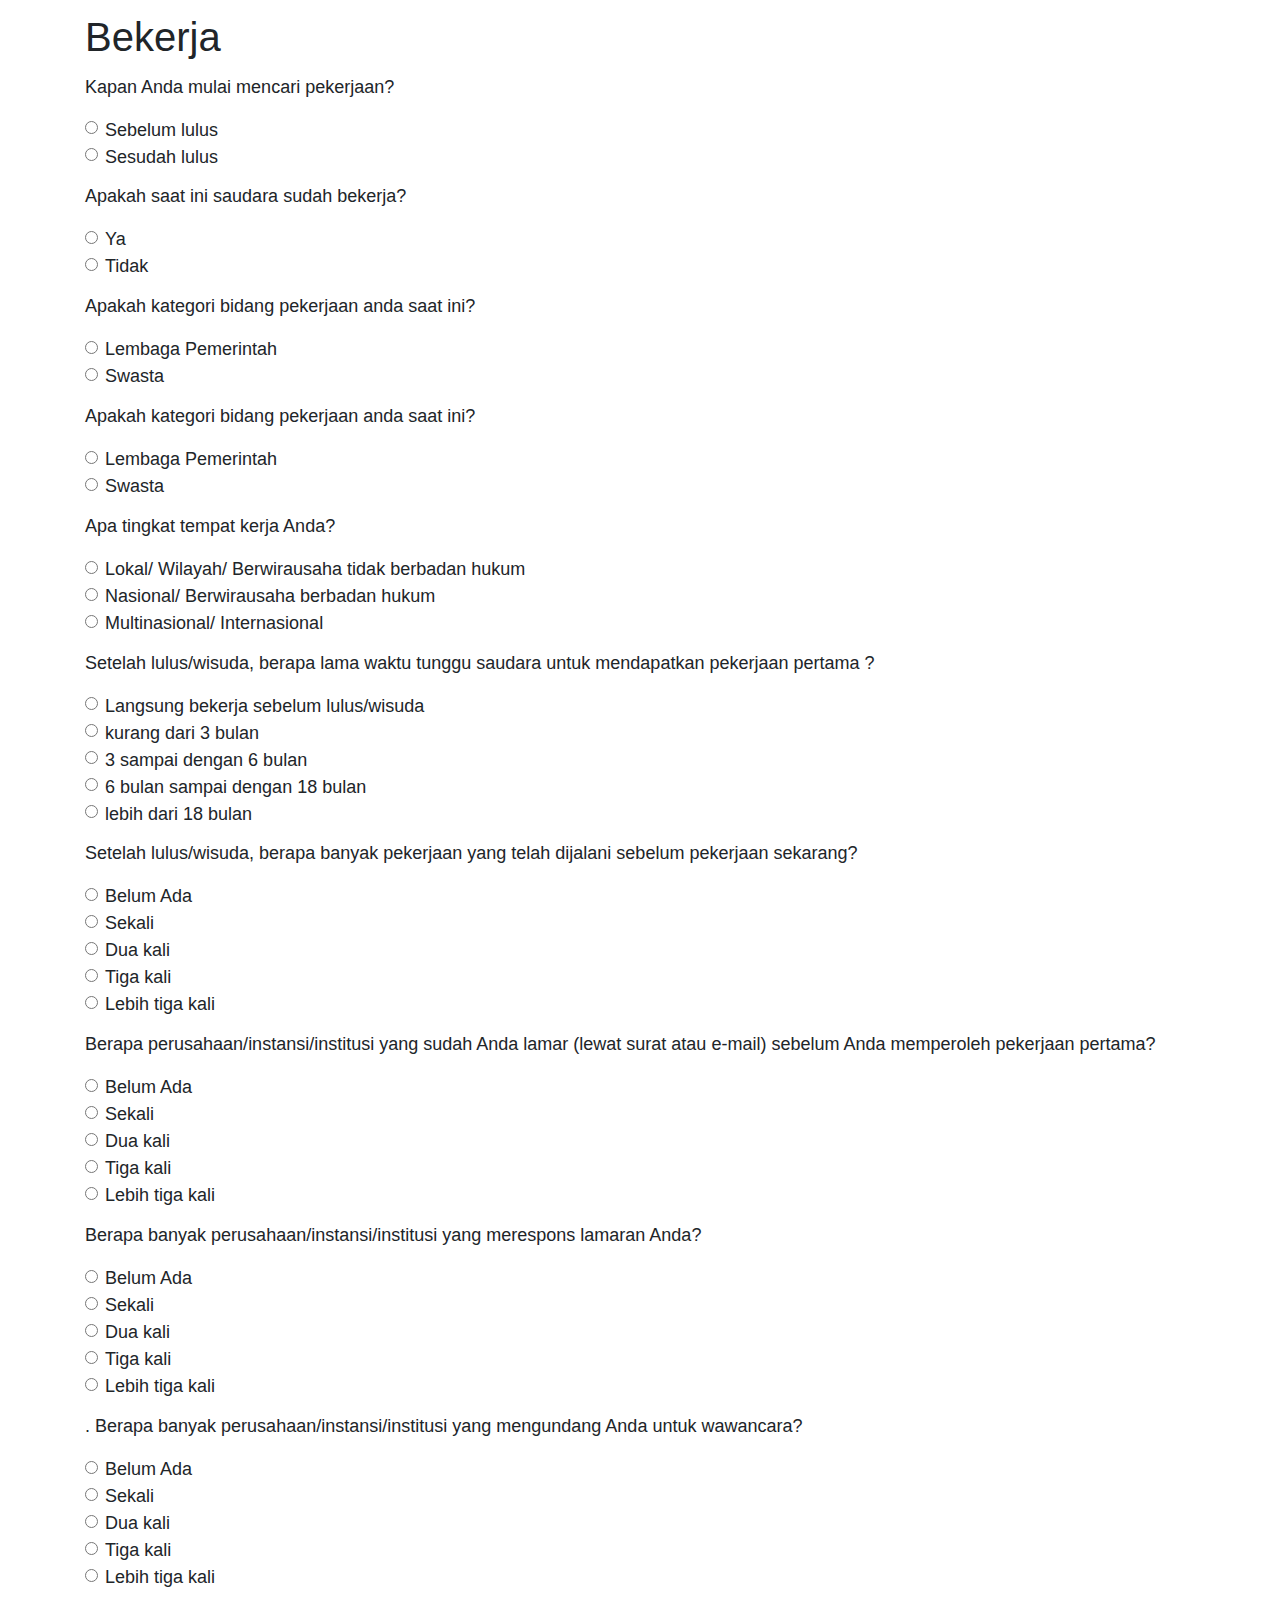
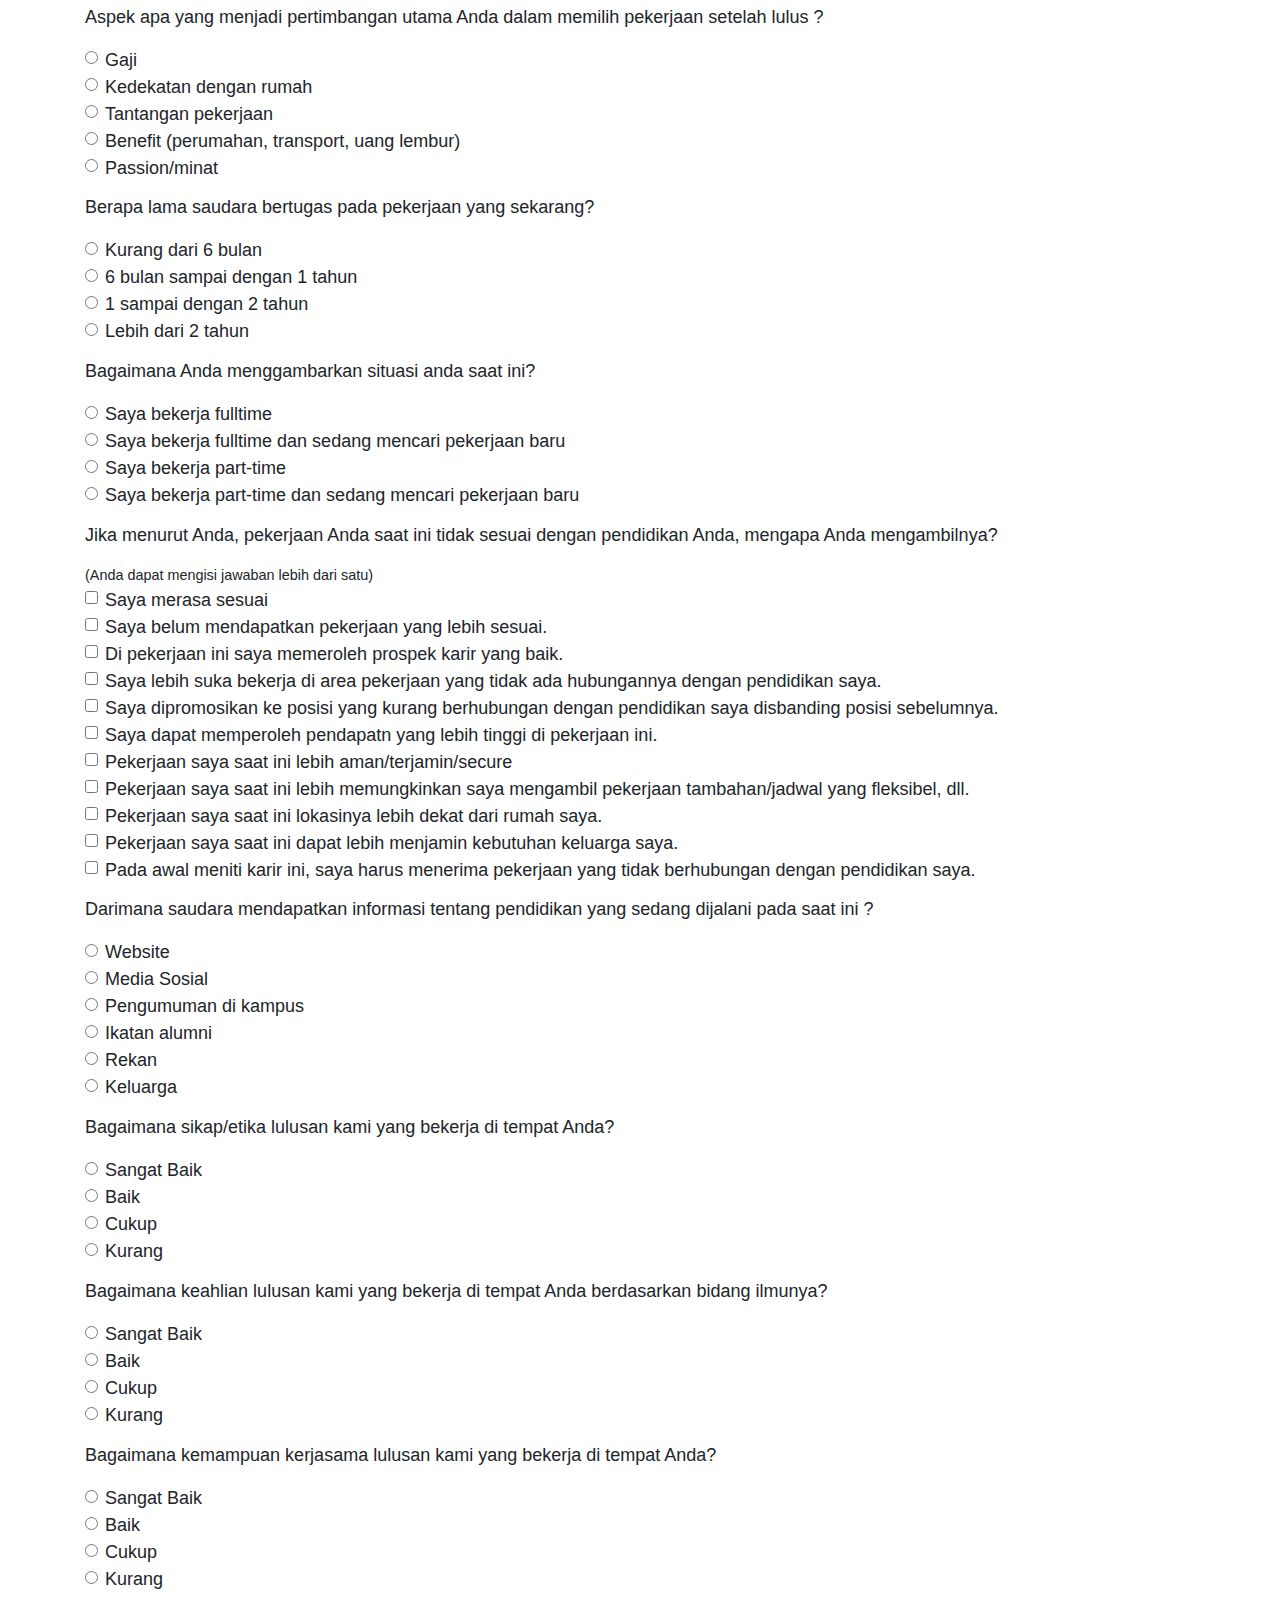
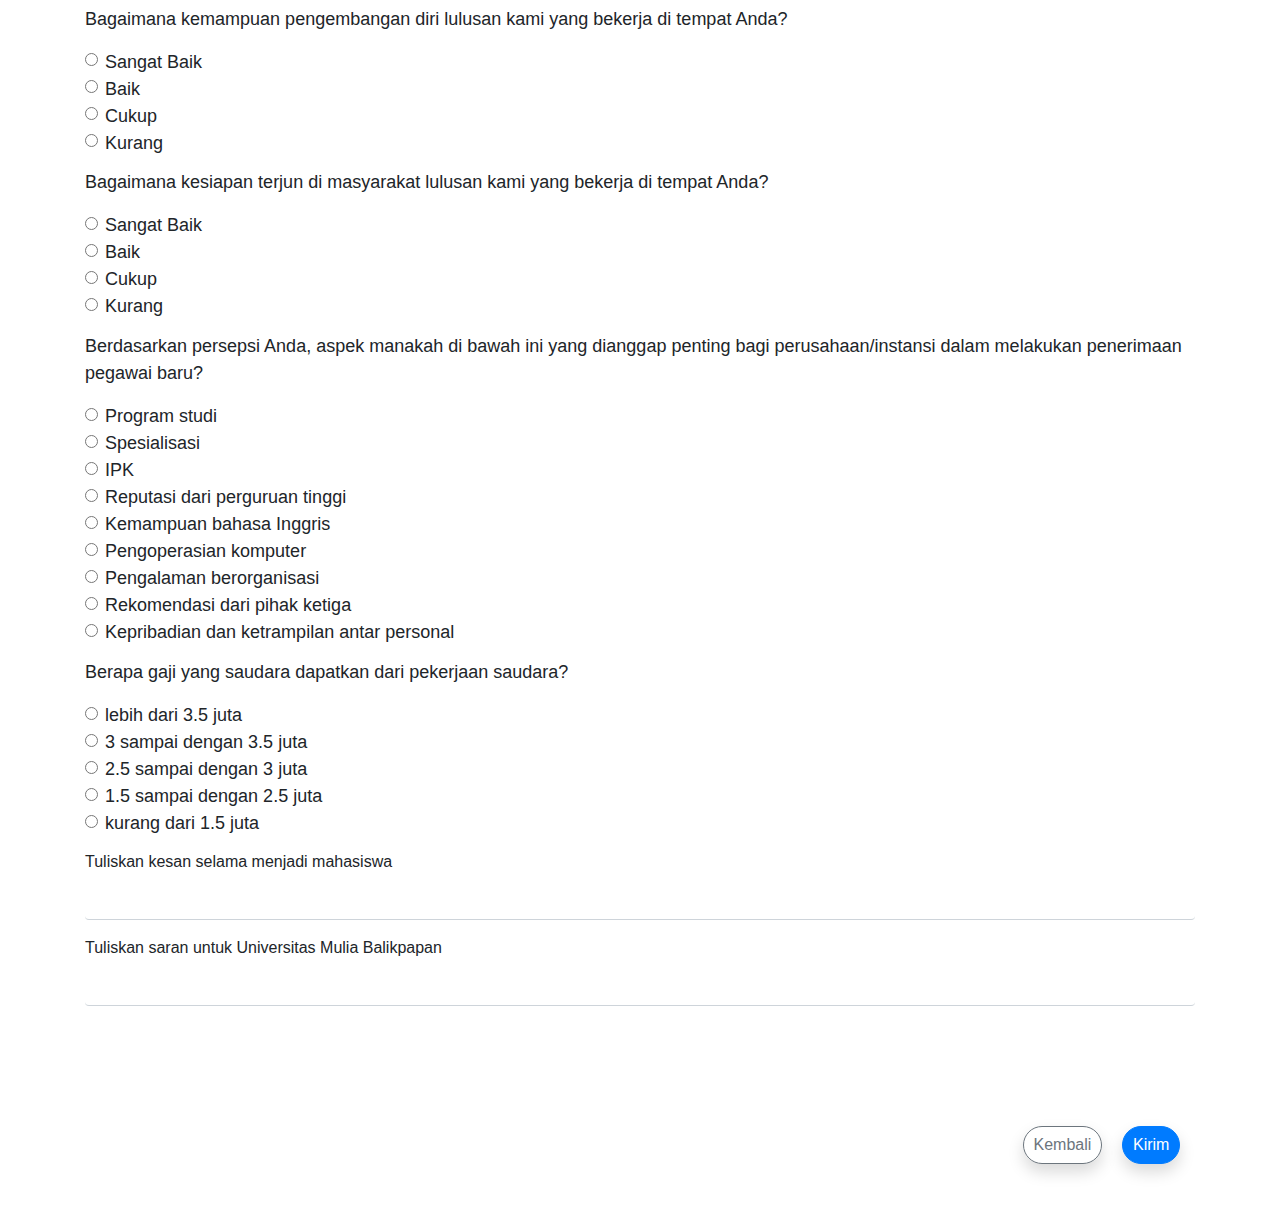
==== commit 554a1ae4: "y" ====
--- a/bekerja.html
+++ b/bekerja.html
@@ -13,7 +13,9 @@
 		integrity="sha384-zCbKRCUGaJDkqS1kPbPd7TveP5iyJE0EjAuZQTgFLD2ylzuqKfdKlfG/eSrtxUkn"
 		crossorigin="anonymous" />
 		<style>
-			.container{
+			 fieldset{
+                    font-size: 18px;
+               }.container{
 				margin-top: 1%;
 			}
 
@@ -24,7 +26,7 @@
 		<h1>Bekerja</h1>
 	</div>
 	<div class="container">
-		<p>Kapan Anda mulai mencari pekerjaan?</p>
+		<fieldset>Kapan Anda mulai mencari pekerjaan?</p>
 		<div class="form-check">
 			<input class="form-check-input" type="radio" name="exampleRadios" id="exampleRadios1" value="option1">
 			<label class="form-check-label" for="exampleRadios1">Sebelum lulus </label>
@@ -36,7 +38,7 @@
 	</div>
 	<!-- =============================================== -->
 	<div class="container">
-		<p>Apakah saat ini saudara sudah bekerja?
+		<fieldset>Apakah saat ini saudara sudah bekerja?
 		</p>
 		<div class="form-check">
 			<input class="form-check-input" type="radio" name="exampleRadios" id="exampleRadios1" value="option1">
@@ -49,7 +51,7 @@
 	</div>
 	<!-- =========================================== -->
 	<div class="container">
-		<p>Apakah kategori bidang pekerjaan anda saat ini?
+		<fieldset>Apakah kategori bidang pekerjaan anda saat ini?
 		</p>
 		<div class="form-check">
 			<input class="form-check-input" type="radio" name="exampleRadios" id="exampleRadios1" value="option1">
@@ -62,7 +64,7 @@
 	</div>
 	<!-- =========================================== -->
 	<div class="container">
-		<p>Apakah kategori bidang pekerjaan anda saat ini?
+		<fieldset>Apakah kategori bidang pekerjaan anda saat ini?
 		</p>
 		<div class="form-check">
 			<input class="form-check-input" type="radio" name="exampleRadios" id="exampleRadios1" value="option1">
@@ -74,7 +76,7 @@
 		</div>
 	</div>
 	<!-- =================================================== -->
-	<div class="container"><p>Apa tingkat tempat kerja Anda? </p>
+	<div class="container"><fieldset>Apa tingkat tempat kerja Anda? </p>
 	<div class="form-check">
 		<input class="form-check-input" type="radio" name="exampleRadios" id="exampleRadios1" value="option1">
 		<label class="form-check-label" for="exampleRadios1">Lokal/ Wilayah/ Berwirausaha tidak berbadan hukum</label>
@@ -89,7 +91,7 @@
 	</div>
 </div>
 	<!-- =========================================== -->
-	<div class="container"><p>Setelah lulus/wisuda, berapa lama waktu tunggu saudara untuk mendapatkan pekerjaan pertama ?</p>
+	<div class="container"><fieldset>Setelah lulus/wisuda, berapa lama waktu tunggu saudara untuk mendapatkan pekerjaan pertama ?</p>
 		<div class="form-check">
 			<input class="form-check-input" type="radio" name="exampleRadios" id="exampleRadios1" value="option1">
 			<label class="form-check-label" for="exampleRadios1">Langsung bekerja sebelum lulus/wisuda</label>
@@ -115,7 +117,7 @@
 
 	<!-- =========================================== -->
 	<div class="container">
-		<p>Setelah lulus/wisuda, berapa banyak pekerjaan yang telah dijalani sebelum pekerjaan sekarang?</p>
+		<fieldset>Setelah lulus/wisuda, berapa banyak pekerjaan yang telah dijalani sebelum pekerjaan sekarang?</p>
 	<div class="form-check">
 		<input class="form-check-input" type="radio" name="exampleRadios" id="exampleRadios1" value="option1">
 		<label class="form-check-label" for="exampleRadios1">Belum Ada</label>
@@ -140,7 +142,7 @@
 
 	<!-- =========================================== -->
 	<div class="container">
-		<p>Berapa perusahaan/instansi/institusi yang sudah Anda lamar (lewat surat atau e-mail) sebelum Anda memperoleh pekerjaan pertama?</p>
+		<fieldset>Berapa perusahaan/instansi/institusi yang sudah Anda lamar (lewat surat atau e-mail) sebelum Anda memperoleh pekerjaan pertama?</p>
 	<div class="form-check">
 		<input class="form-check-input" type="radio" name="exampleRadios" id="exampleRadios1" value="option1">
 		<label class="form-check-label" for="exampleRadios1">Belum Ada</label>
@@ -165,7 +167,7 @@
 
 	<!-- =========================================== -->
 	<div class="container">
-		<p>Berapa banyak perusahaan/instansi/institusi yang merespons lamaran Anda?</p>
+		<fieldset>Berapa banyak perusahaan/instansi/institusi yang merespons lamaran Anda?</p>
 	<div class="form-check">
 		<input class="form-check-input" type="radio" name="exampleRadios" id="exampleRadios1" value="option1">
 		<label class="form-check-label" for="exampleRadios1">Belum Ada</label>
@@ -190,7 +192,7 @@
 
 	<!-- =========================================== -->
 	<div class="container">
-		<p>. Berapa banyak perusahaan/instansi/institusi yang mengundang Anda untuk wawancara?</p>
+		<fieldset>. Berapa banyak perusahaan/instansi/institusi yang mengundang Anda untuk wawancara?</p>
 	<div class="form-check">
 		<input class="form-check-input" type="radio" name="exampleRadios" id="exampleRadios1" value="option1">
 		<label class="form-check-label" for="exampleRadios1">Belum Ada</label>
@@ -215,7 +217,7 @@
 
 	<!-- =========================================== -->
 	<div class="container">
-		<p>Aspek apa yang menjadi pertimbangan utama Anda dalam memilih pekerjaan setelah lulus ?</p>
+		<fieldset>Aspek apa yang menjadi pertimbangan utama Anda dalam memilih pekerjaan setelah lulus ?</p>
 	<div class="form-check">
 		<input class="form-check-input" type="radio" name="exampleRadios" id="exampleRadios1" value="option1">
 		<label class="form-check-label" for="exampleRadios1">Gaji</label>
@@ -240,7 +242,7 @@
 
 	<!-- =========================================== -->
 	<div class="container">
-		<p>Berapa lama saudara bertugas pada pekerjaan yang sekarang?</p>
+		<fieldset>Berapa lama saudara bertugas pada pekerjaan yang sekarang?</p>
 		<div class="form-check">
 			<input class="form-check-input" type="radio" name="exampleRadios" id="exampleRadios1" value="option1">
 			<label class="form-check-label" for="exampleRadios1">Kurang dari 6 bulan</label>
@@ -261,7 +263,7 @@
 
 	<!-- =========================================== -->
 	<div class="container">
-		<p>Bagaimana Anda menggambarkan situasi anda saat ini? </p>
+		<fieldset>Bagaimana Anda menggambarkan situasi anda saat ini? </p>
 		<div class="form-check">
 			<input class="form-check-input" type="radio" name="exampleRadios" id="exampleRadios1" value="option1">
 			<label class="form-check-label" for="exampleRadios1">Saya bekerja fulltime</label>
@@ -282,7 +284,7 @@
 
 	<!-- =========================================== -->
 	<div class="container">
-		<p>Jika menurut Anda, pekerjaan Anda saat ini tidak sesuai dengan pendidikan Anda, mengapa Anda mengambilnya? </p>
+		<fieldset>Jika menurut Anda, pekerjaan Anda saat ini tidak sesuai dengan pendidikan Anda, mengapa Anda mengambilnya? </p>
 		<small>(Anda dapat mengisi jawaban lebih dari satu)</small>
 		<div class="form-check">
 			<input class="form-check-input" type="checkbox" name="exampleRadios" id="exampleRadios1" value="option1">
@@ -332,7 +334,7 @@
 
 	<!-- =========================================== -->
 	<div class="container"> 
-		<p>Darimana saudara mendapatkan informasi tentang pendidikan yang sedang dijalani pada saat ini ?</p>
+		<fieldset>Darimana saudara mendapatkan informasi tentang pendidikan yang sedang dijalani pada saat ini ?</p>
 		<div class="form-check">
 		     <input class="form-check-input" type="radio" value="" id="defaultCheck1">
 		  <label class="form-check-label" for="defaultCheck1">Website</label>
@@ -360,7 +362,7 @@
 	 </div>
 	 <!-- =========================================== -->
 	         <!-- ============================================ -->
-		   <div class="container"><p>Bagaimana sikap/etika lulusan kami yang bekerja di tempat Anda?</p>
+		   <div class="container"><fieldset>Bagaimana sikap/etika lulusan kami yang bekerja di tempat Anda?</p>
 			<div class="form-check">
 				<input class="form-check-input" type="radio" name="exampleRadios" id="exampleRadios1" value="option1">
 				<label class="form-check-label" for="exampleRadios1">Sangat Baik</label>
@@ -379,7 +381,7 @@
 			</div>
 			   </div>
 		<!-- ============================================ -->
-		<div class="container"><p>Bagaimana keahlian lulusan kami yang bekerja di tempat Anda berdasarkan bidang ilmunya? </p>
+		<div class="container"><fieldset>Bagaimana keahlian lulusan kami yang bekerja di tempat Anda berdasarkan bidang ilmunya? </p>
 			<div class="form-check">
 				<input class="form-check-input" type="radio" name="exampleRadios" id="exampleRadios1" value="option1">
 				<label class="form-check-label" for="exampleRadios1">Sangat Baik</label>
@@ -398,7 +400,7 @@
 			</div>
 			   </div>
 		<!-- ============================================ -->
-		<div class="container"><p>Bagaimana kemampuan kerjasama lulusan kami yang bekerja di tempat Anda? </p>
+		<div class="container"><fieldset>Bagaimana kemampuan kerjasama lulusan kami yang bekerja di tempat Anda? </p>
 			<div class="form-check">
 				<input class="form-check-input" type="radio" name="exampleRadios" id="exampleRadios1" value="option1">
 				<label class="form-check-label" for="exampleRadios1">Sangat Baik</label>
@@ -416,7 +418,7 @@
 				<label class="form-check-label" for="exampleRadios1">Kurang</label>
 			</div>
 			   </div>
-		<div class="container"><p>Bagaimana kemampuan pengembangan diri lulusan kami yang bekerja di tempat Anda? 	</p>
+		<div class="container"><fieldset>Bagaimana kemampuan pengembangan diri lulusan kami yang bekerja di tempat Anda? 	</p>
 			<div class="form-check">
 				<input class="form-check-input" type="radio" name="exampleRadios" id="exampleRadios1" value="option1">
 				<label class="form-check-label" for="exampleRadios1">Sangat Baik</label>
@@ -435,7 +437,7 @@
 			</div>
 			   </div>
 		<!-- ============================================ -->
-		<div class="container"><p>
+		<div class="container"><fieldset>
 			Bagaimana kesiapan terjun di masyarakat lulusan kami yang bekerja di tempat Anda? </p>
 			<div class="form-check">
 				<input class="form-check-input" type="radio" name="exampleRadios" id="exampleRadios1" value="option1">
@@ -456,7 +458,7 @@
 			   </div>  
 	<!-- =========================================== -->
 	<div class="container"> 
-		<p>Berdasarkan persepsi Anda, aspek manakah di bawah ini yang dianggap penting bagi perusahaan/instansi dalam melakukan penerimaan pegawai baru?</p>
+		<fieldset>Berdasarkan persepsi Anda, aspek manakah di bawah ini yang dianggap penting bagi perusahaan/instansi dalam melakukan penerimaan pegawai baru?</p>
 		<div class="form-check">
 		     <input class="form-check-input" type="radio" value="" id="defaultCheck1">
 		  <label class="form-check-label" for="defaultCheck1">Program studi</label>
@@ -497,7 +499,7 @@
 
 	<!-- =========================================== -->
 	<div class="container"> 
-		<p>Berapa gaji yang saudara dapatkan dari pekerjaan saudara?
+		<fieldset>Berapa gaji yang saudara dapatkan dari pekerjaan saudara?
 		</p>
 		<div class="form-check">
 		     <input class="form-check-input" type="radio" value="" id="defaultCheck1">
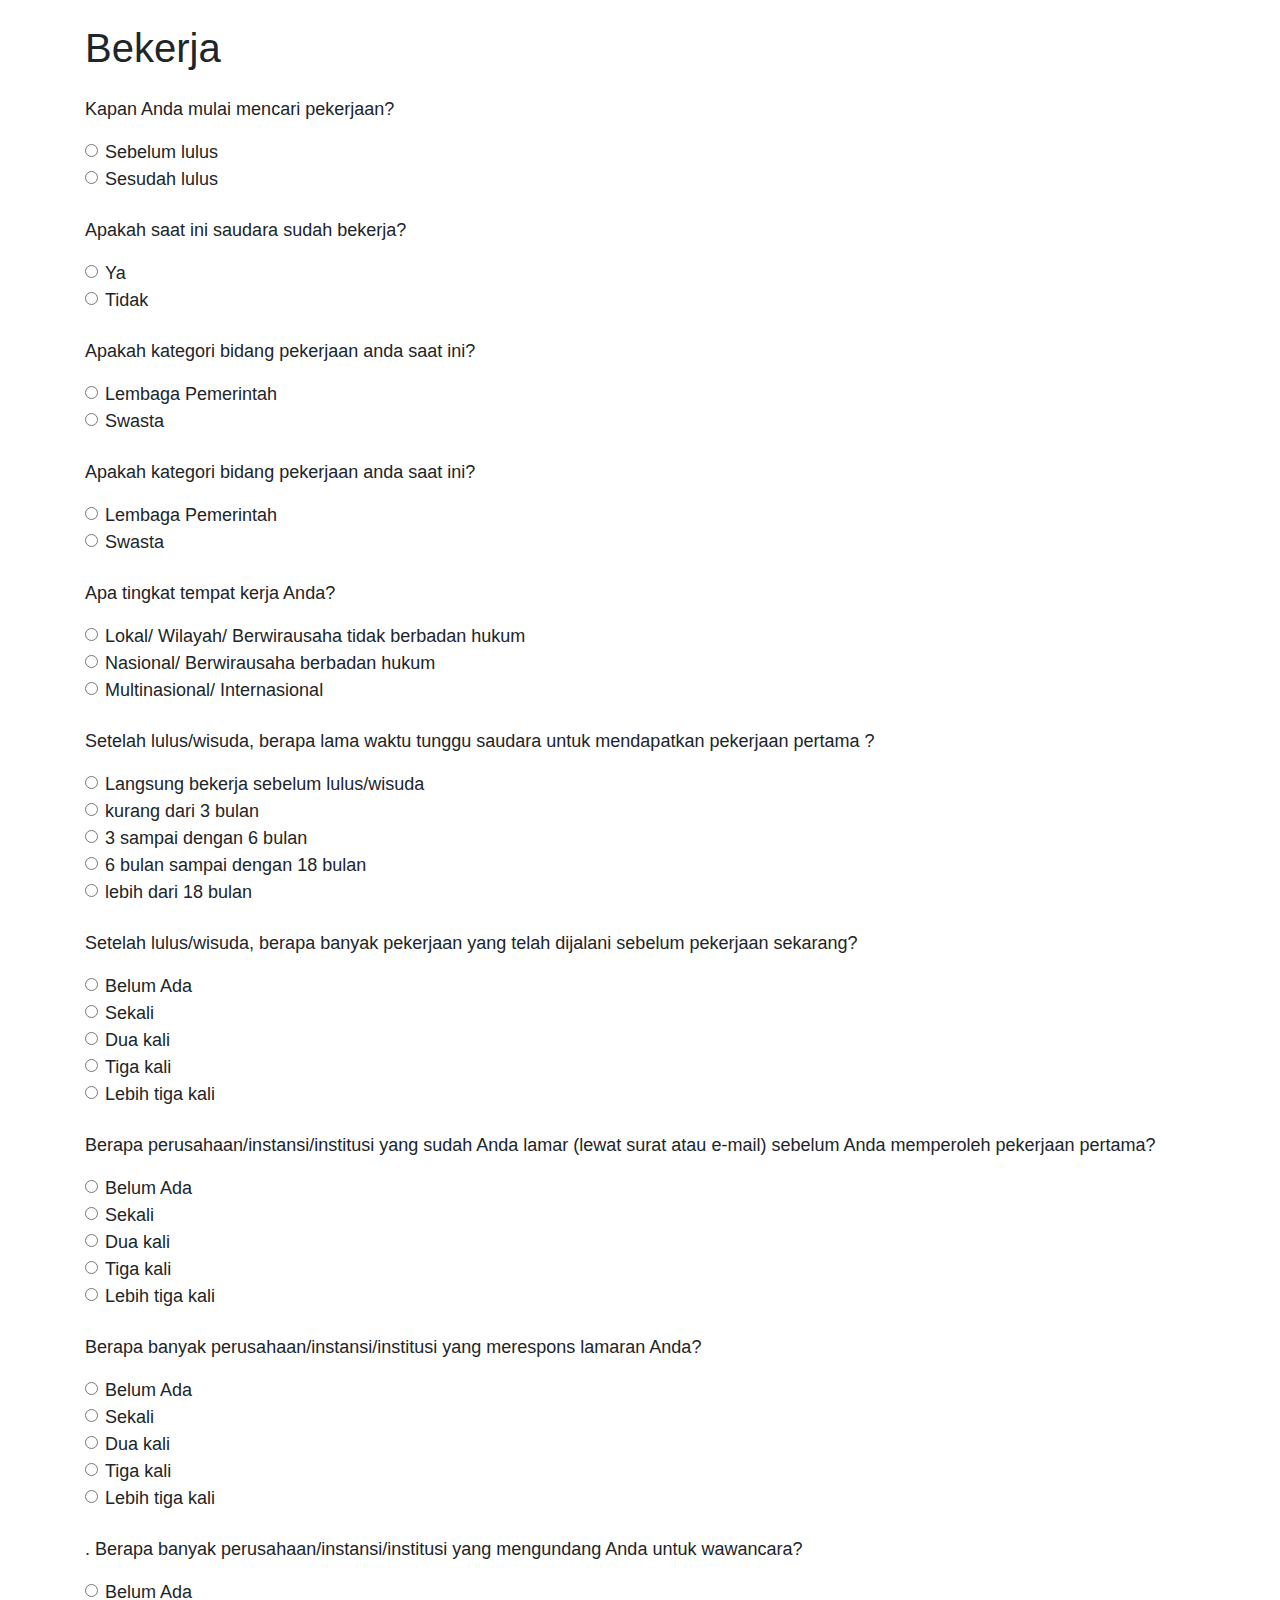
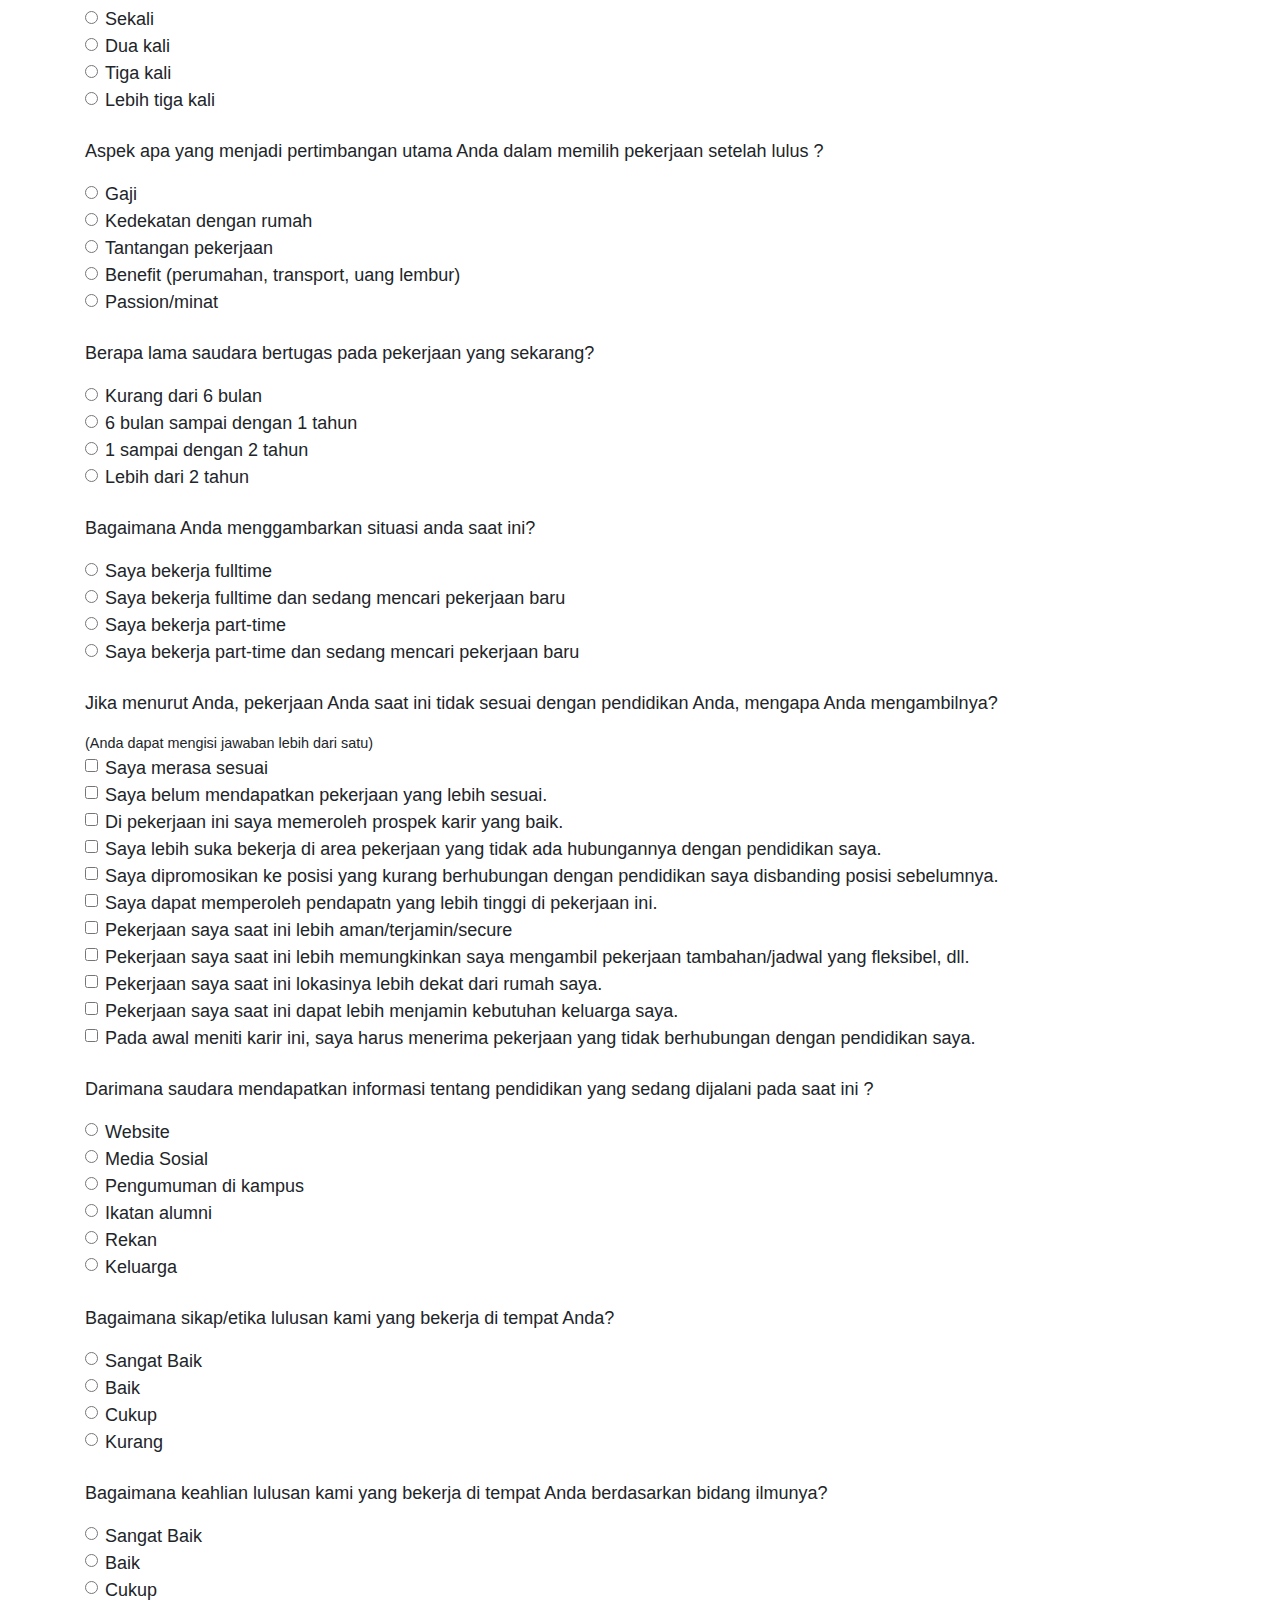
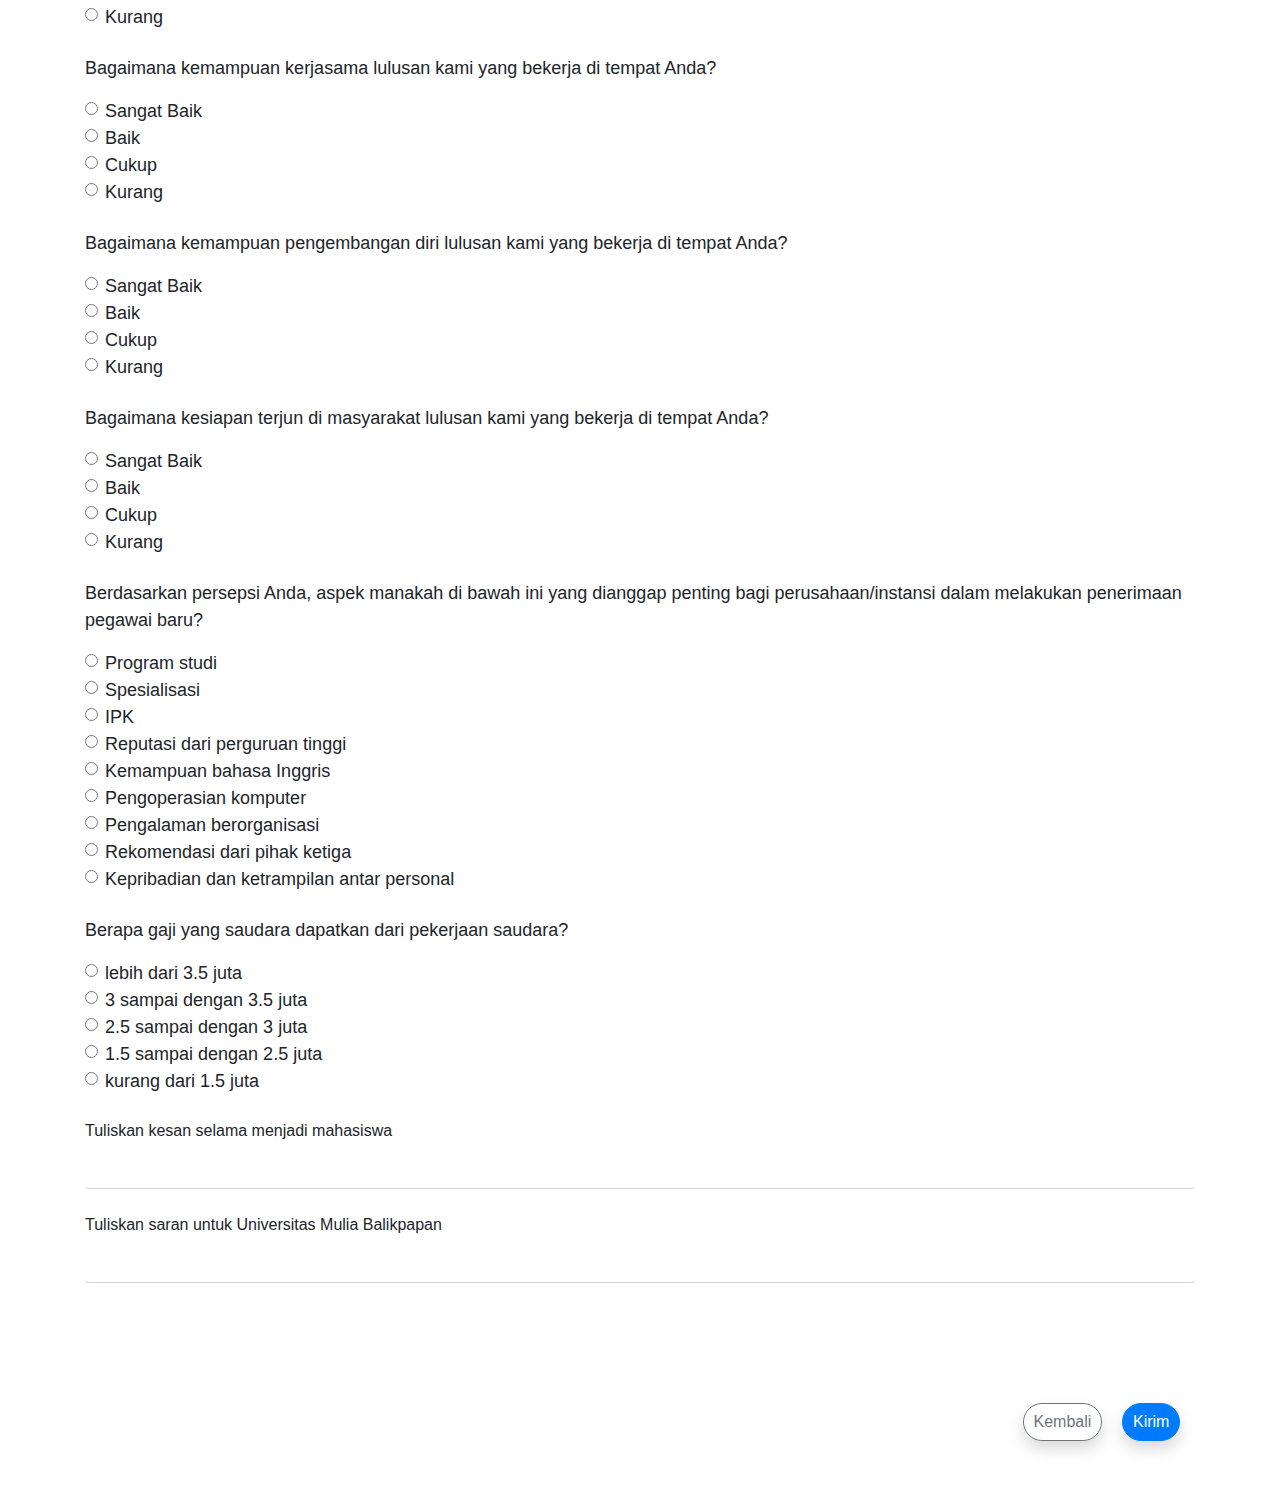
==== commit 84af1c55: "q" ====
--- a/bekerja.html
+++ b/bekerja.html
@@ -22,10 +22,10 @@
 		</style>
 	</head>
 <body>
-	<div class="container">
+	<div class="container mt-4">
 		<h1>Bekerja</h1>
 	</div>
-	<div class="container">
+	<div class="container mt-4">
 		<fieldset>Kapan Anda mulai mencari pekerjaan?</p>
 		<div class="form-check">
 			<input class="form-check-input" type="radio" name="exampleRadios" id="exampleRadios1" value="option1">
@@ -37,7 +37,7 @@
 		</div>
 	</div>
 	<!-- =============================================== -->
-	<div class="container">
+	<div class="container mt-4">
 		<fieldset>Apakah saat ini saudara sudah bekerja?
 		</p>
 		<div class="form-check">
@@ -50,7 +50,7 @@
 		</div>
 	</div>
 	<!-- =========================================== -->
-	<div class="container">
+	<div class="container mt-4">
 		<fieldset>Apakah kategori bidang pekerjaan anda saat ini?
 		</p>
 		<div class="form-check">
@@ -63,7 +63,7 @@
 		</div>
 	</div>
 	<!-- =========================================== -->
-	<div class="container">
+	<div class="container mt-4">
 		<fieldset>Apakah kategori bidang pekerjaan anda saat ini?
 		</p>
 		<div class="form-check">
@@ -76,7 +76,7 @@
 		</div>
 	</div>
 	<!-- =================================================== -->
-	<div class="container"><fieldset>Apa tingkat tempat kerja Anda? </p>
+	<div class="container mt-4"><fieldset>Apa tingkat tempat kerja Anda? </p>
 	<div class="form-check">
 		<input class="form-check-input" type="radio" name="exampleRadios" id="exampleRadios1" value="option1">
 		<label class="form-check-label" for="exampleRadios1">Lokal/ Wilayah/ Berwirausaha tidak berbadan hukum</label>
@@ -91,7 +91,7 @@
 	</div>
 </div>
 	<!-- =========================================== -->
-	<div class="container"><fieldset>Setelah lulus/wisuda, berapa lama waktu tunggu saudara untuk mendapatkan pekerjaan pertama ?</p>
+	<div class="container mt-4"><fieldset>Setelah lulus/wisuda, berapa lama waktu tunggu saudara untuk mendapatkan pekerjaan pertama ?</p>
 		<div class="form-check">
 			<input class="form-check-input" type="radio" name="exampleRadios" id="exampleRadios1" value="option1">
 			<label class="form-check-label" for="exampleRadios1">Langsung bekerja sebelum lulus/wisuda</label>
@@ -116,7 +116,7 @@
 	</div>
 
 	<!-- =========================================== -->
-	<div class="container">
+	<div class="container mt-4">
 		<fieldset>Setelah lulus/wisuda, berapa banyak pekerjaan yang telah dijalani sebelum pekerjaan sekarang?</p>
 	<div class="form-check">
 		<input class="form-check-input" type="radio" name="exampleRadios" id="exampleRadios1" value="option1">
@@ -141,7 +141,7 @@
 	</div>
 
 	<!-- =========================================== -->
-	<div class="container">
+	<div class="container mt-4">
 		<fieldset>Berapa perusahaan/instansi/institusi yang sudah Anda lamar (lewat surat atau e-mail) sebelum Anda memperoleh pekerjaan pertama?</p>
 	<div class="form-check">
 		<input class="form-check-input" type="radio" name="exampleRadios" id="exampleRadios1" value="option1">
@@ -166,7 +166,7 @@
 	</div>
 
 	<!-- =========================================== -->
-	<div class="container">
+	<div class="container mt-4">
 		<fieldset>Berapa banyak perusahaan/instansi/institusi yang merespons lamaran Anda?</p>
 	<div class="form-check">
 		<input class="form-check-input" type="radio" name="exampleRadios" id="exampleRadios1" value="option1">
@@ -191,7 +191,7 @@
 	</div>
 
 	<!-- =========================================== -->
-	<div class="container">
+	<div class="container mt-4">
 		<fieldset>. Berapa banyak perusahaan/instansi/institusi yang mengundang Anda untuk wawancara?</p>
 	<div class="form-check">
 		<input class="form-check-input" type="radio" name="exampleRadios" id="exampleRadios1" value="option1">
@@ -216,7 +216,7 @@
 	</div>
 
 	<!-- =========================================== -->
-	<div class="container">
+	<div class="container mt-4">
 		<fieldset>Aspek apa yang menjadi pertimbangan utama Anda dalam memilih pekerjaan setelah lulus ?</p>
 	<div class="form-check">
 		<input class="form-check-input" type="radio" name="exampleRadios" id="exampleRadios1" value="option1">
@@ -241,7 +241,7 @@
 	</div>
 
 	<!-- =========================================== -->
-	<div class="container">
+	<div class="container mt-4">
 		<fieldset>Berapa lama saudara bertugas pada pekerjaan yang sekarang?</p>
 		<div class="form-check">
 			<input class="form-check-input" type="radio" name="exampleRadios" id="exampleRadios1" value="option1">
@@ -262,7 +262,7 @@
 	</div>
 
 	<!-- =========================================== -->
-	<div class="container">
+	<div class="container mt-4">
 		<fieldset>Bagaimana Anda menggambarkan situasi anda saat ini? </p>
 		<div class="form-check">
 			<input class="form-check-input" type="radio" name="exampleRadios" id="exampleRadios1" value="option1">
@@ -283,7 +283,7 @@
 	</div>
 
 	<!-- =========================================== -->
-	<div class="container">
+	<div class="container mt-4">
 		<fieldset>Jika menurut Anda, pekerjaan Anda saat ini tidak sesuai dengan pendidikan Anda, mengapa Anda mengambilnya? </p>
 		<small>(Anda dapat mengisi jawaban lebih dari satu)</small>
 		<div class="form-check">
@@ -333,7 +333,7 @@
 	</div>
 
 	<!-- =========================================== -->
-	<div class="container"> 
+	<div class="container mt-4"> 
 		<fieldset>Darimana saudara mendapatkan informasi tentang pendidikan yang sedang dijalani pada saat ini ?</p>
 		<div class="form-check">
 		     <input class="form-check-input" type="radio" value="" id="defaultCheck1">
@@ -362,7 +362,7 @@
 	 </div>
 	 <!-- =========================================== -->
 	         <!-- ============================================ -->
-		   <div class="container"><fieldset>Bagaimana sikap/etika lulusan kami yang bekerja di tempat Anda?</p>
+		   <div class="container mt-4"><fieldset>Bagaimana sikap/etika lulusan kami yang bekerja di tempat Anda?</p>
 			<div class="form-check">
 				<input class="form-check-input" type="radio" name="exampleRadios" id="exampleRadios1" value="option1">
 				<label class="form-check-label" for="exampleRadios1">Sangat Baik</label>
@@ -381,7 +381,7 @@
 			</div>
 			   </div>
 		<!-- ============================================ -->
-		<div class="container"><fieldset>Bagaimana keahlian lulusan kami yang bekerja di tempat Anda berdasarkan bidang ilmunya? </p>
+		<div class="container mt-4"><fieldset>Bagaimana keahlian lulusan kami yang bekerja di tempat Anda berdasarkan bidang ilmunya? </p>
 			<div class="form-check">
 				<input class="form-check-input" type="radio" name="exampleRadios" id="exampleRadios1" value="option1">
 				<label class="form-check-label" for="exampleRadios1">Sangat Baik</label>
@@ -400,7 +400,7 @@
 			</div>
 			   </div>
 		<!-- ============================================ -->
-		<div class="container"><fieldset>Bagaimana kemampuan kerjasama lulusan kami yang bekerja di tempat Anda? </p>
+		<div class="container mt-4"><fieldset>Bagaimana kemampuan kerjasama lulusan kami yang bekerja di tempat Anda? </p>
 			<div class="form-check">
 				<input class="form-check-input" type="radio" name="exampleRadios" id="exampleRadios1" value="option1">
 				<label class="form-check-label" for="exampleRadios1">Sangat Baik</label>
@@ -418,7 +418,7 @@
 				<label class="form-check-label" for="exampleRadios1">Kurang</label>
 			</div>
 			   </div>
-		<div class="container"><fieldset>Bagaimana kemampuan pengembangan diri lulusan kami yang bekerja di tempat Anda? 	</p>
+		<div class="container mt-4"><fieldset>Bagaimana kemampuan pengembangan diri lulusan kami yang bekerja di tempat Anda? 	</p>
 			<div class="form-check">
 				<input class="form-check-input" type="radio" name="exampleRadios" id="exampleRadios1" value="option1">
 				<label class="form-check-label" for="exampleRadios1">Sangat Baik</label>
@@ -437,7 +437,7 @@
 			</div>
 			   </div>
 		<!-- ============================================ -->
-		<div class="container"><fieldset>
+		<div class="container mt-4"><fieldset>
 			Bagaimana kesiapan terjun di masyarakat lulusan kami yang bekerja di tempat Anda? </p>
 			<div class="form-check">
 				<input class="form-check-input" type="radio" name="exampleRadios" id="exampleRadios1" value="option1">
@@ -457,7 +457,7 @@
 			</div>
 			   </div>  
 	<!-- =========================================== -->
-	<div class="container"> 
+	<div class="container mt-4"> 
 		<fieldset>Berdasarkan persepsi Anda, aspek manakah di bawah ini yang dianggap penting bagi perusahaan/instansi dalam melakukan penerimaan pegawai baru?</p>
 		<div class="form-check">
 		     <input class="form-check-input" type="radio" value="" id="defaultCheck1">
@@ -498,7 +498,7 @@
 	 </div>
 
 	<!-- =========================================== -->
-	<div class="container"> 
+	<div class="container mt-4"> 
 		<fieldset>Berapa gaji yang saudara dapatkan dari pekerjaan saudara?
 		</p>
 		<div class="form-check">
@@ -525,7 +525,7 @@
 	 </div>
 
 	<!-- =========================================== -->
-	<div class="container">
+	<div class="container mt-4">
 		<div class="form-group">
 		  <label for="exampleFormControlInput1">Tuliskan kesan selama menjadi mahasiswa
 		  </label>
@@ -533,7 +533,7 @@
 		</div>
 	    </div>
 	      <!-- ========================================== -->
-	    <div class="container">
+	    <div class="container mt-4">
 		<div class="form-group">
 		  <label for="exampleFormControlInput1">Tuliskan saran untuk Universitas Mulia Balikpapan</label>
 		  <input type="text" class="form-control border-top-0 border-right-0 border-left-0" id="exampleFormControlInput1" >
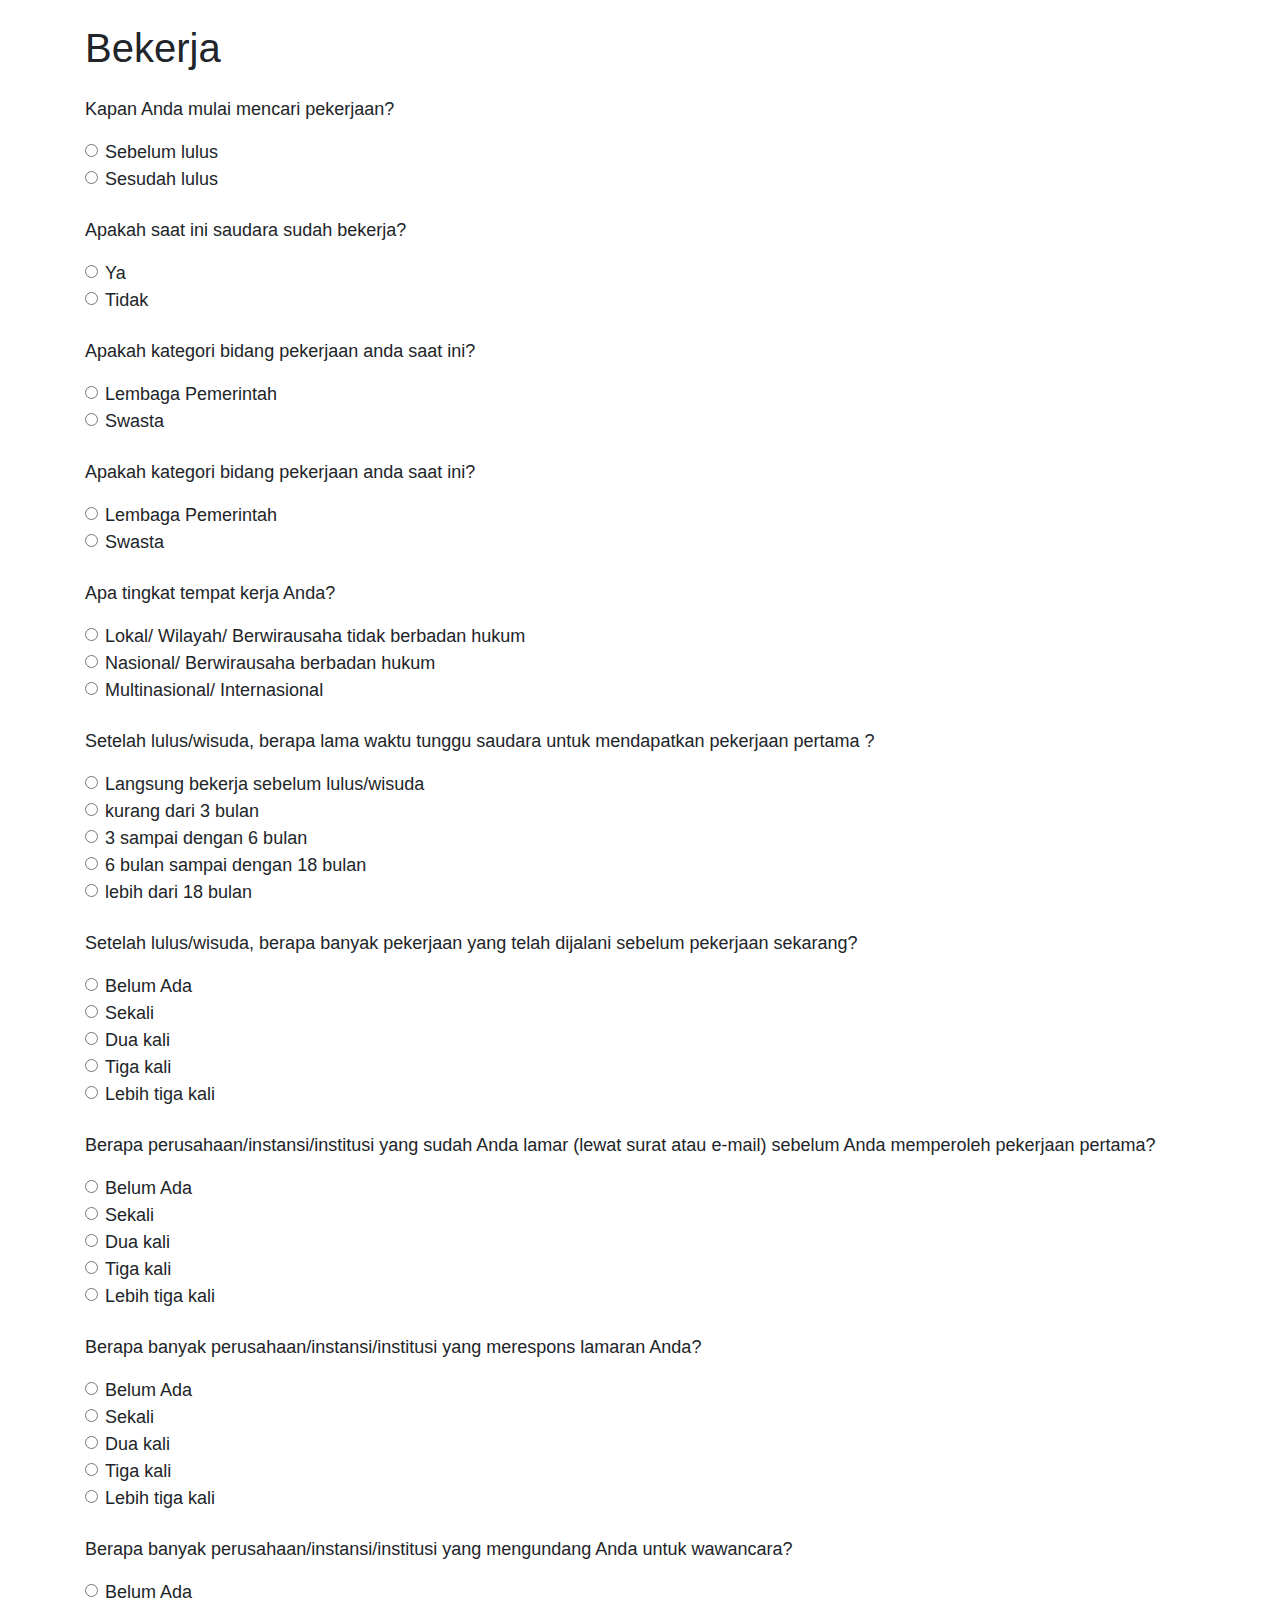
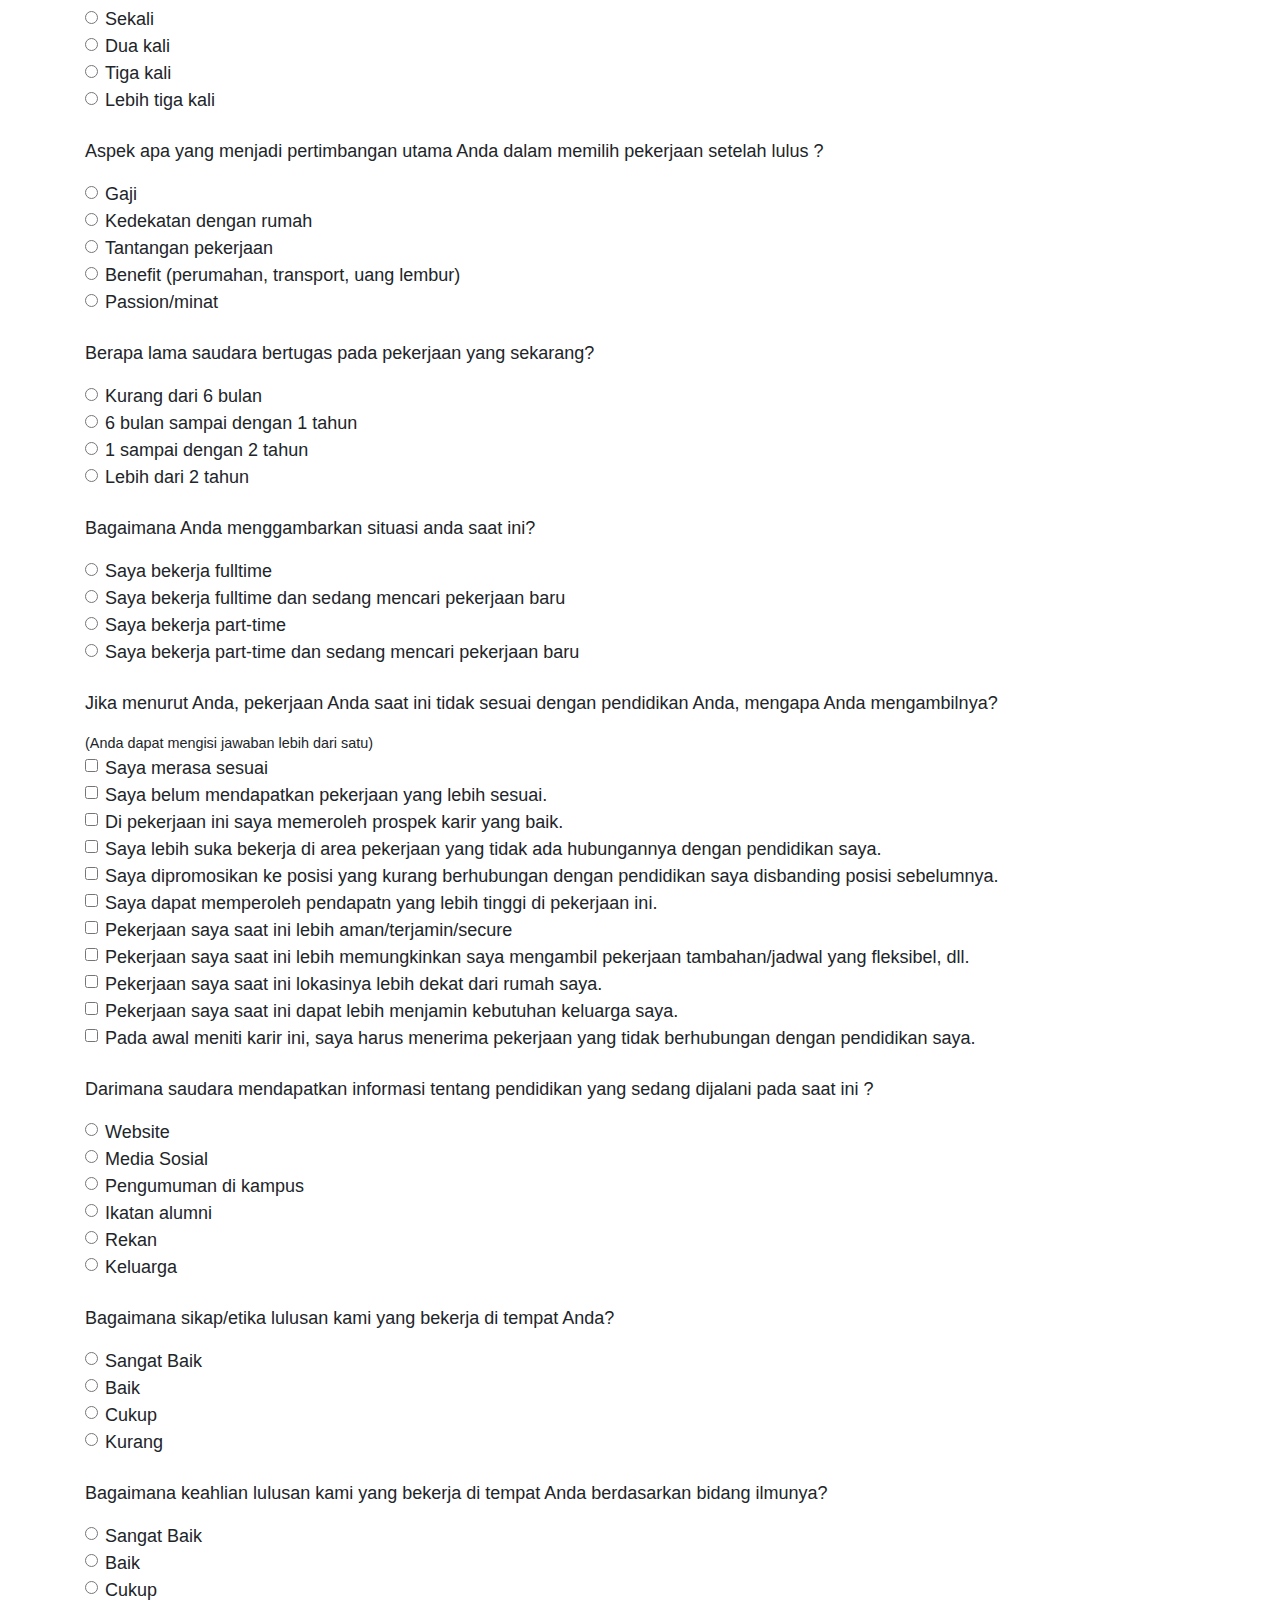
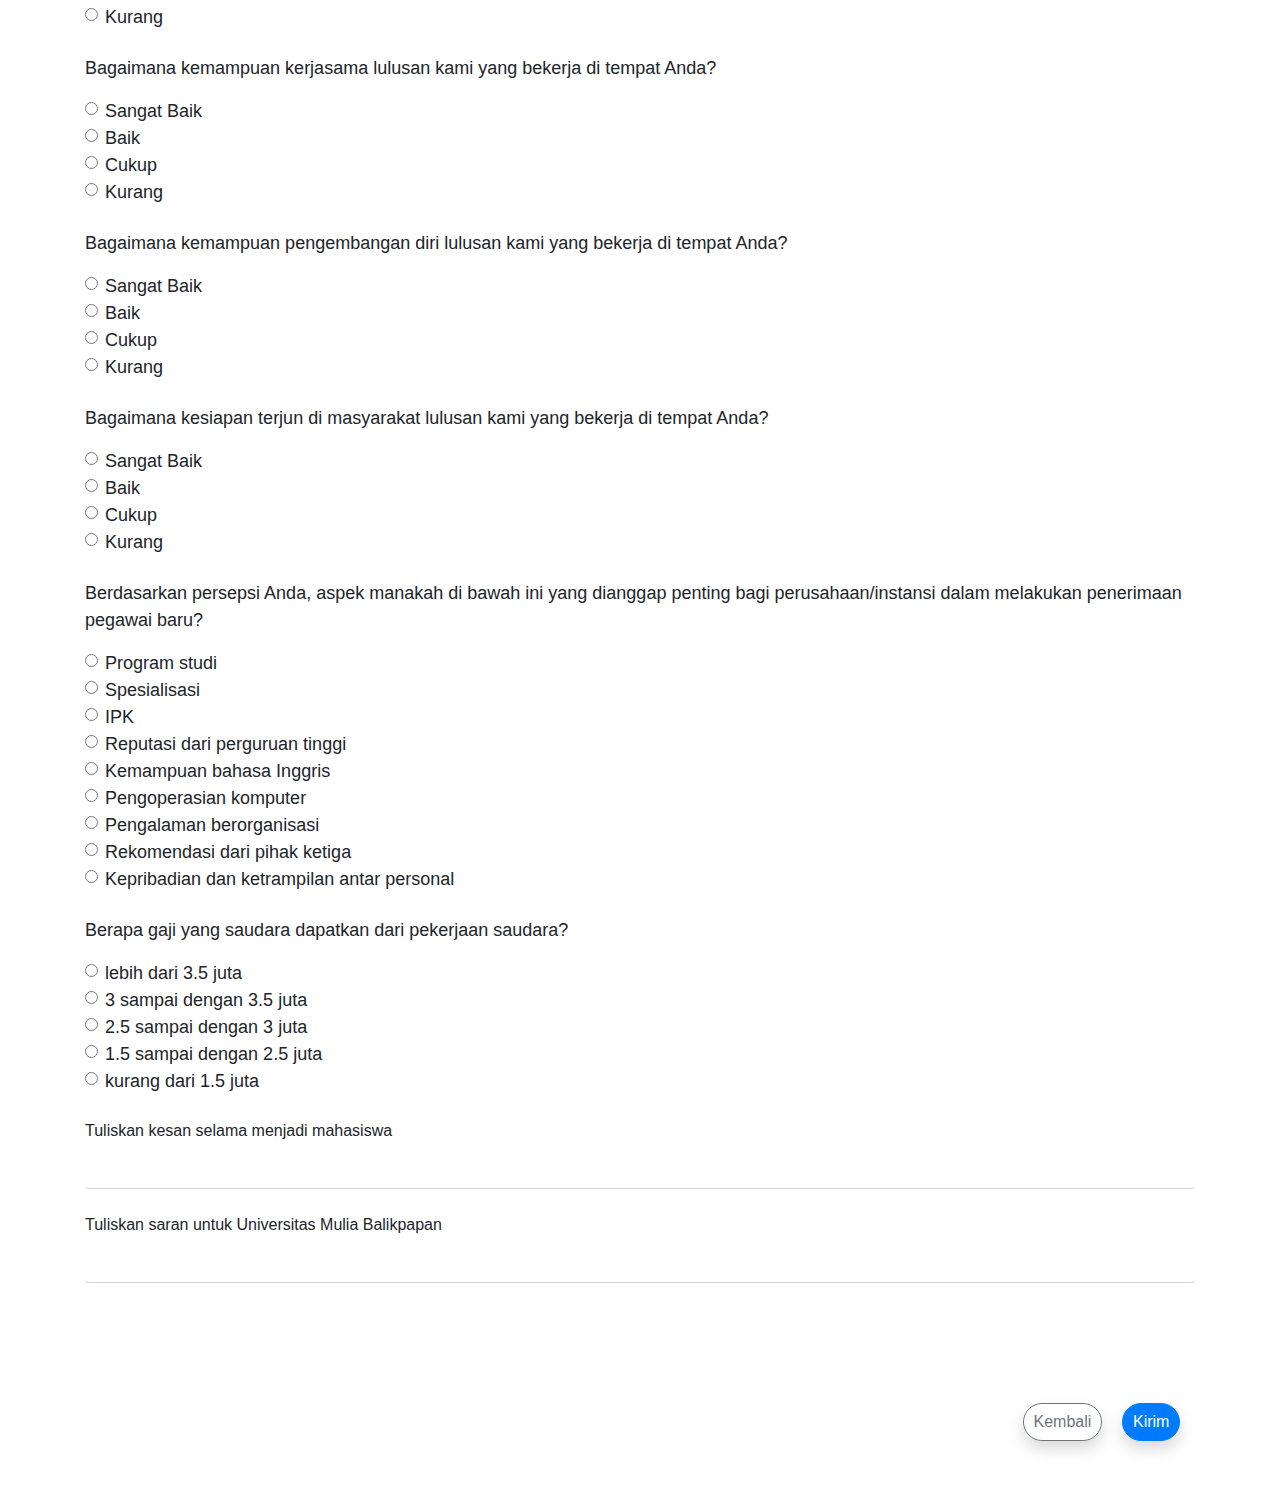
==== commit b22a8bd0: "e" ====
--- a/bekerja.html
+++ b/bekerja.html
@@ -192,7 +192,7 @@
 
 	<!-- =========================================== -->
 	<div class="container mt-4">
-		<fieldset>. Berapa banyak perusahaan/instansi/institusi yang mengundang Anda untuk wawancara?</p>
+		<fieldset>Berapa banyak perusahaan/instansi/institusi yang mengundang Anda untuk wawancara?</p>
 	<div class="form-check">
 		<input class="form-check-input" type="radio" name="exampleRadios" id="exampleRadios1" value="option1">
 		<label class="form-check-label" for="exampleRadios1">Belum Ada</label>
